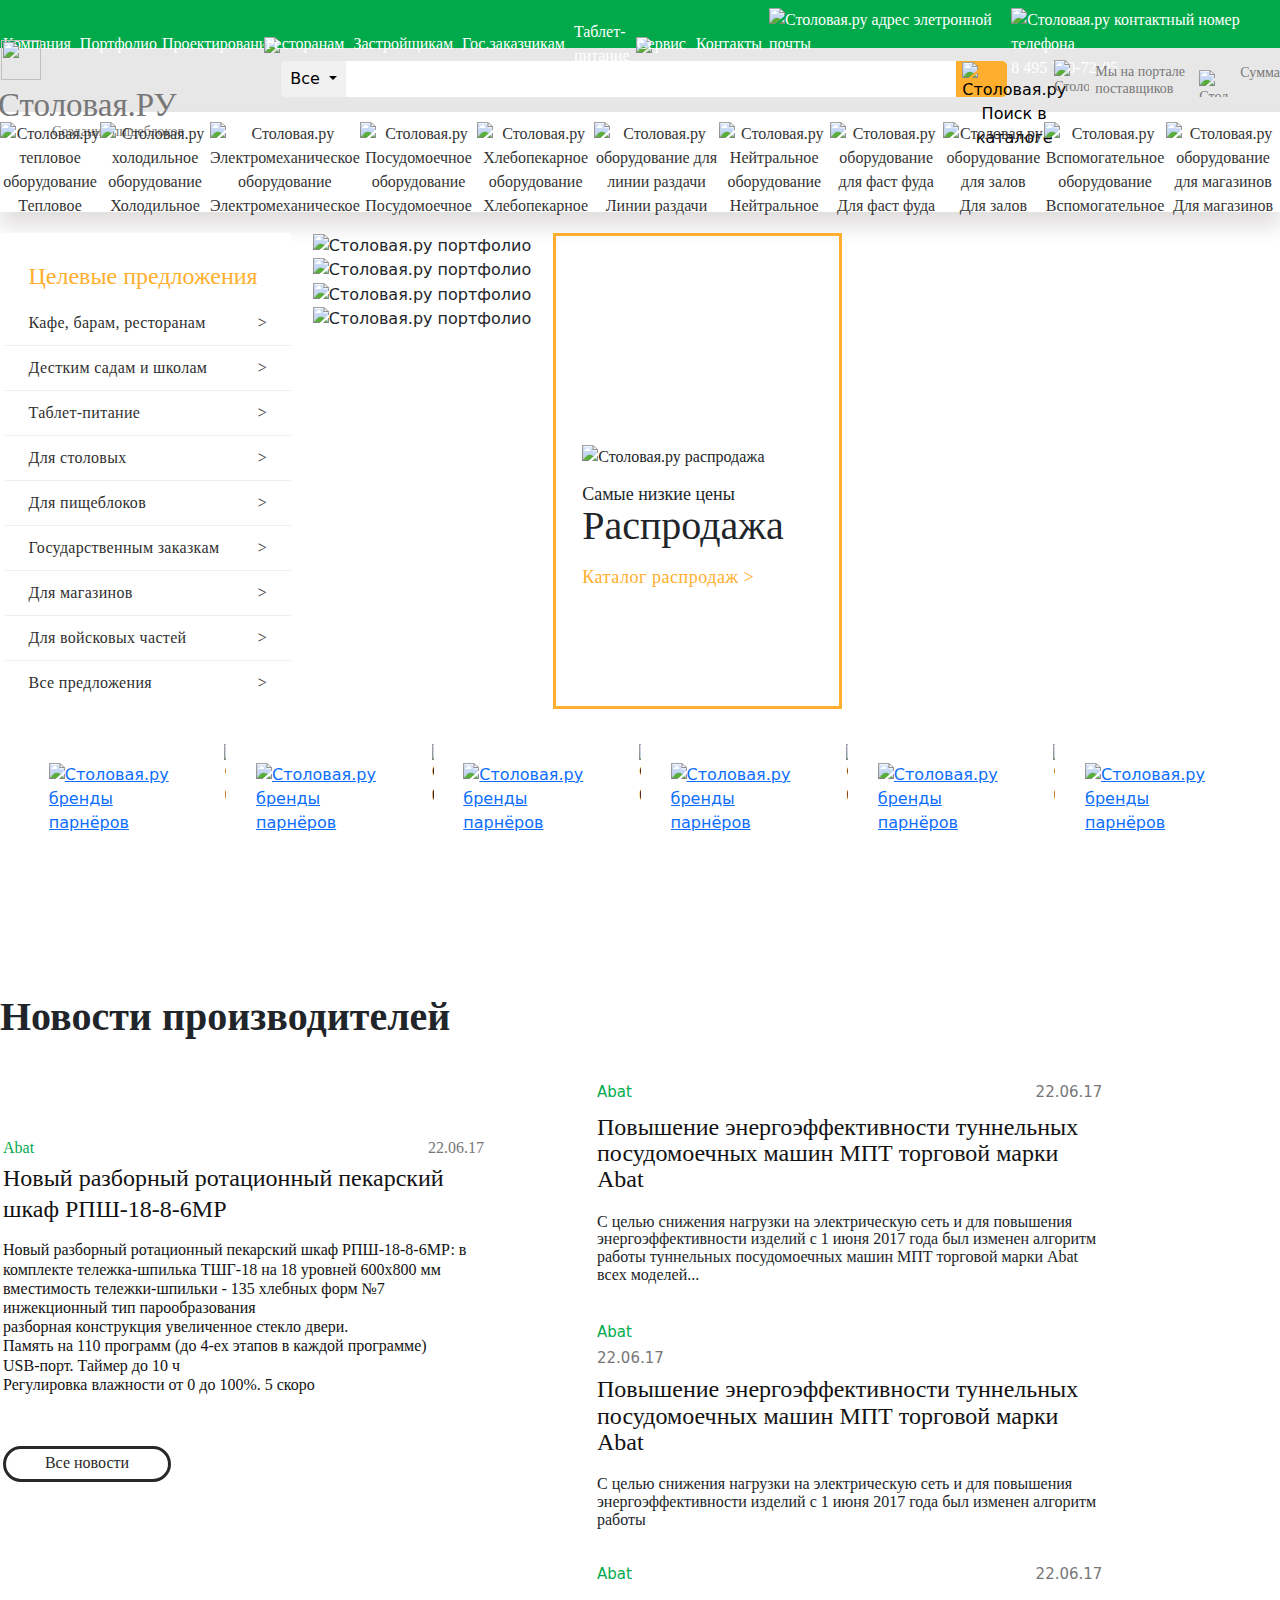
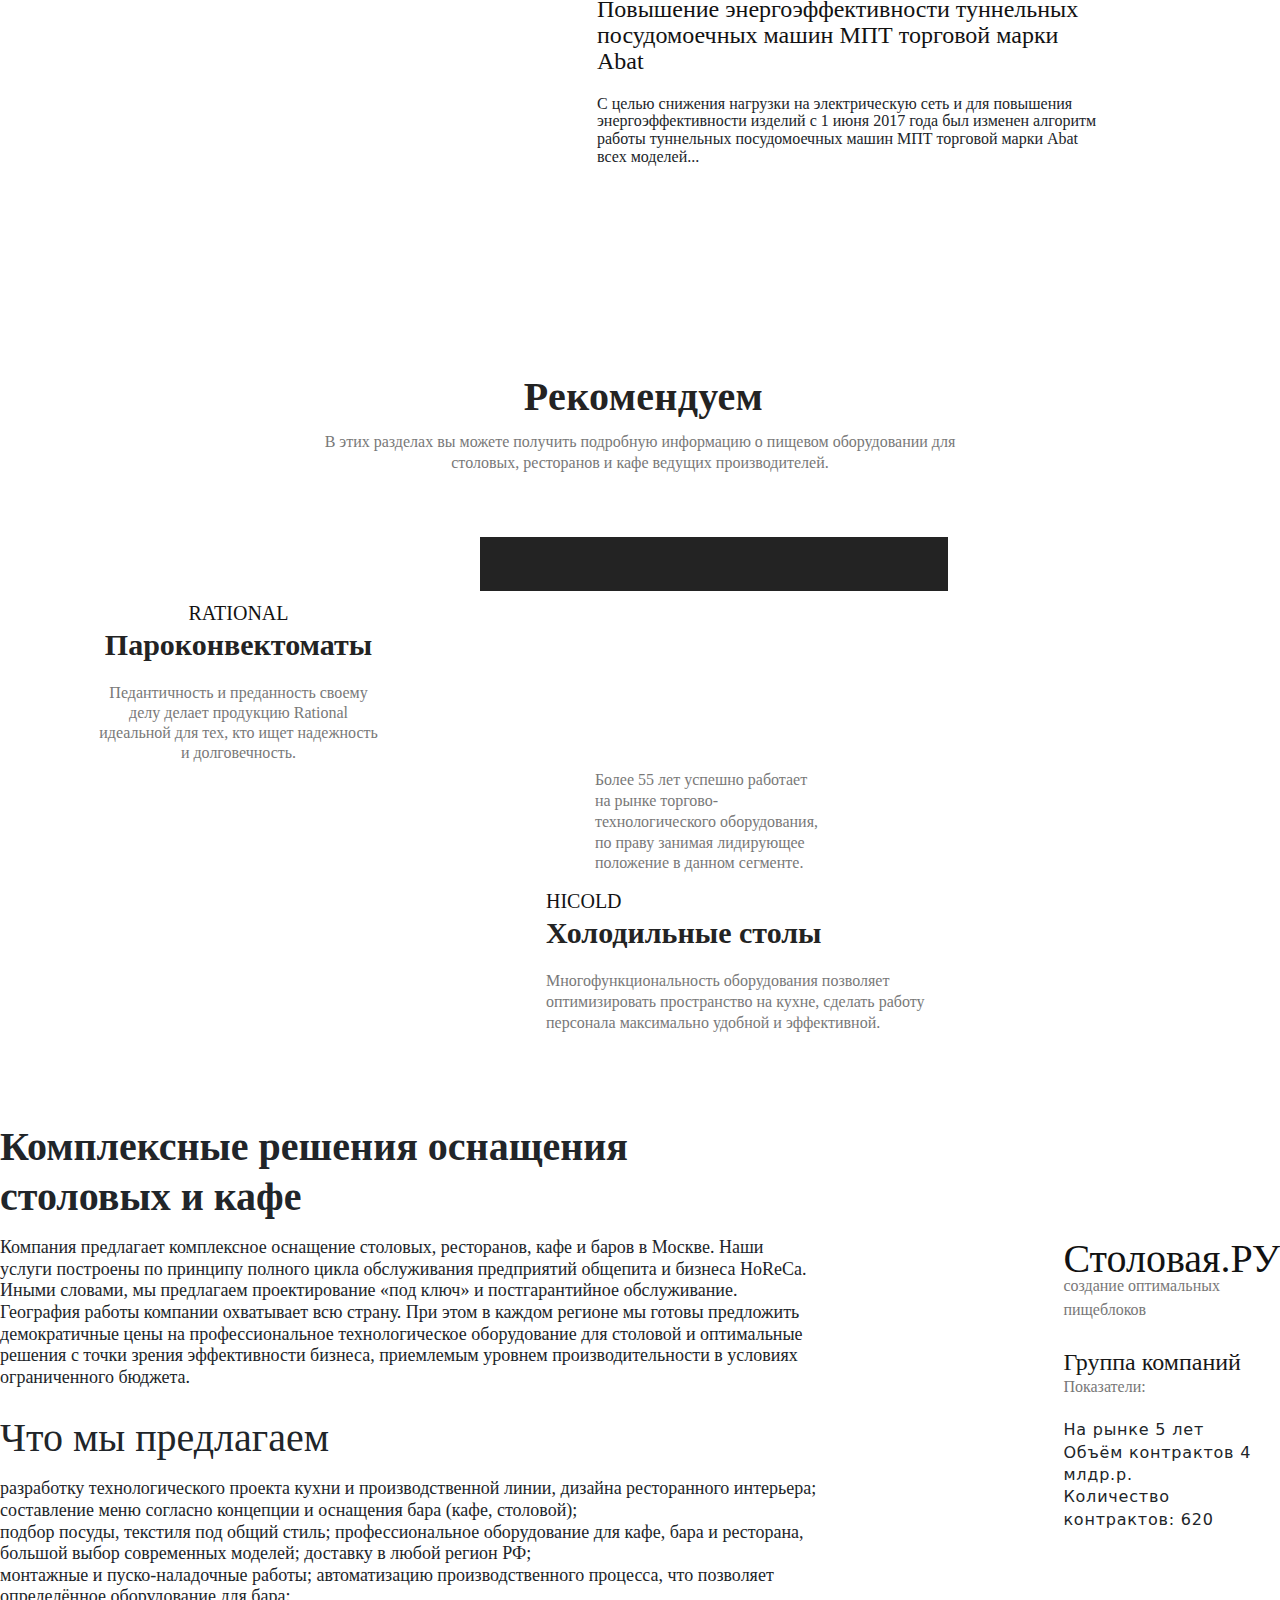
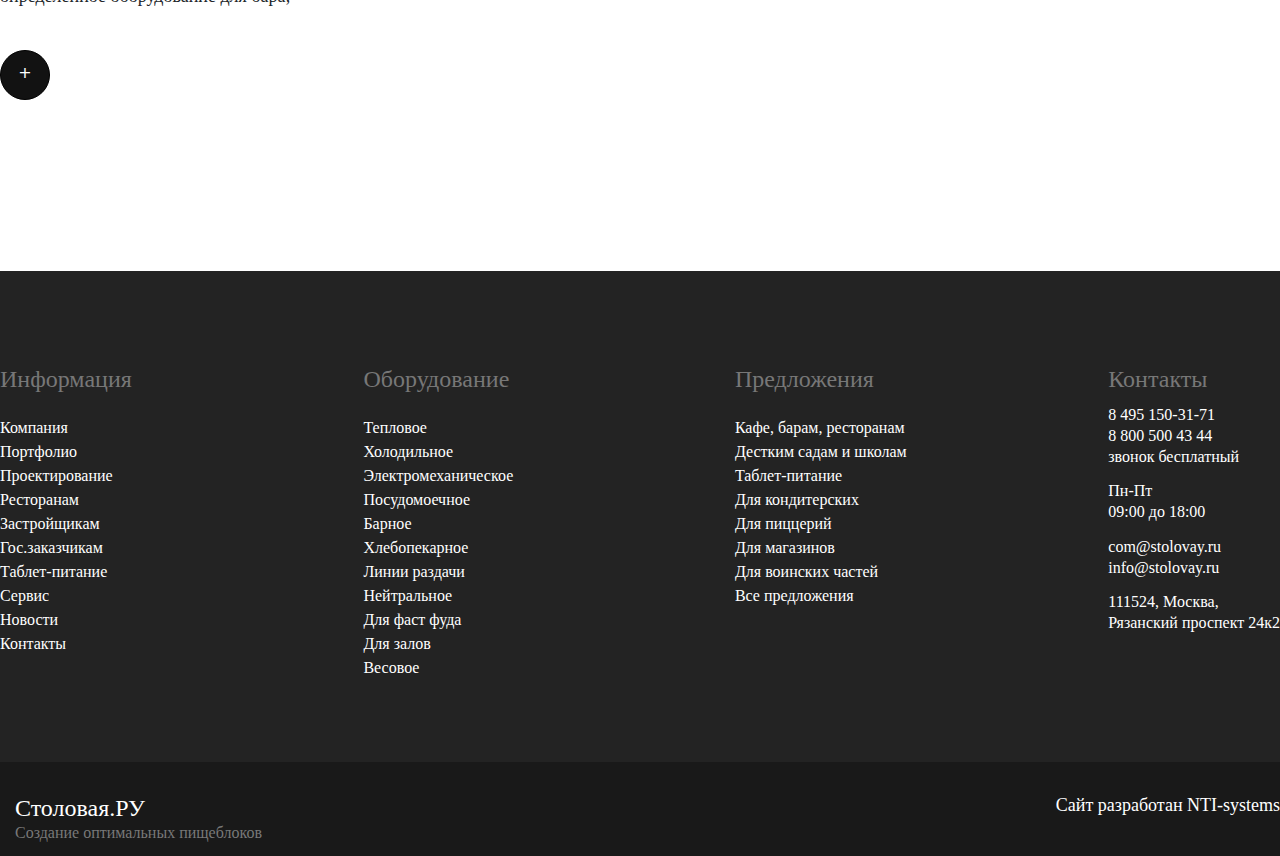
==== index.html @ 52a404d9 "13.12.2022г. 1. Внесены поправки в блок Search" ====
<!DOCTYPE html>
<html lang="en">

<head>
	<link rel="stylesheet" href="https://cdn.jsdelivr.net/npm/bootstrap@5.2.2/dist/css/bootstrap.min.css">
	<link rel="stylesheet" href="css/swiper-bundle.min.css">
	<link rel="stylesheet" href="css/Style.css">
	<meta charset="UTF-8">
	<meta http-equiv="X-UA-Compatible" content="IE=edge">
	<meta name="viewport" content="width=device-width, initial-scale=1.0">
	<title>Столовая.РУ</title>
</head>

<body>
	<page>
		<header class="header">
			<!-- Строка-меню разделы -->
			<div class="menu_bar">
				<div class="container">
					<div class="menu__row">
						<!-- Меню "Бургер" -->
						<div class="burger_menu bmenu">
							<!-- header__menu menu -->
							<div class="menu__icon">
								<span></span>
							</div>
							<!-- ************** -->
							<nav class="menu__body">

								<ul class="menu__list">
									<li class="menu__link"><a href="#">Компания</a></li>
									<li class="menu__link"><a href="#">Портфолио</a></li>
									<li class="menu__link"><a href="#">Проектирование</a></li>
									<li class="menu__link"><img src="img/1_menu_bar/vertical_razdel.png"> </img></li>
									<li class="menu__link"><a href="#">Ресторанам</a></li>
									<li class="menu__link"><a href="#">Застройщикам</a></li>
									<li class="menu__link"><a href="#">Гос.заказчикам</a></li>
									<li class="menu__link"><a href="#">Таблет-питание</a></li>
									<li class="menu__link"><img src="img/1_menu_bar/vertical_razdel.png"> </img></li>
									<li class="menu__link"><a href="#">Сервис</a></li>
									<li class="menu__link"><a href="#">Контакты</a></li>
									<li class="menu__link"><a href="mailto:info@stolovay.ru"><img class="email"
												src="img/1_menu_bar/email.png"
												alt="Столовая.ру адрес элетронной почты">info@stolovay.ru</a></li>
									<li class="menu__link"><a href="tel:+74957907205"><img class="phoneNumber"
												src="img/1_menu_bar/telephone-handle-silhouette.png"
												alt="Столовая.ру контактный номер телефона"> 8 495 790-72-05</a></li>
								</ul>
							</nav>
						</div>
					</div>
				</div>
			</div>
			<!-- Строка-меню со строкой поиска -->
			<div class="search__bar">
				<div class="container">
					<div class="search__row">
						<div class="search">
							<div class="search__row_item">
								<a href="#">
									<img class="logo" src="img/2_search_line/logo.png" alt="">
									<span	class="item_logoText">Столовая.РУ</span>
									<p>Создание пищеблоков</p>
								</a>
							</div>
							<form>
								<div class="btn-group">
									<!-- Кнопка -->
									<button type="button" class="btn-all tn-secondary dropdown-toggle" type="button"
										id="dropdownMenuButton1" data-bs-toggle="dropdown" aria-expanded="false">
										Все
									</button>
									<!-- Меню -->
									<ul class="dropdown-menu">
										<li><a class="dropdown-item" href="#">Действие 1</a></li>
										<li><a class="dropdown-item" href="#">Действие 2</a></li>
										<div class="dropdown-divider"></div>
										<li><a class="dropdown-item" href="#">Действие 3</a></li>
									</ul>
								</div>
								<input type="text" name="search">
								<button class="button__search" type="submit"><img src="img/2_search_line/lens.png"
										alt="Столовая.ру Поиск в каталоге"></button>
								<button class="button__search_mobile" type="submit"><img
										src="img/2_search_line/mobile/search_mobile.png"
										alt="Столовая.ру Поиск в каталоге"></button>
								<button class="button__phone_mobile" type="submit"> <img
										src="img/2_search_line/mobile/phone_mobile.png" alt=""></button>
								<button class="button__shop_mobile" type="submit"> <img
										src="img/2_search_line/mobile/shop_mobile.png" alt=""></button>
							</form>
							<div class="search__row_item portal">
								<img class="image__portal" src="img/2_search_line/portalpostavschikov.png"
									alt="Столовая.ру Портал поставщиков">
								<span class="item__text"><a href="#">Мы на портале поставщиков</a></span>
							</div>
							<div class="search__row_item shop">
								<div class="item__shop">
									<img class="image__shop" src="img/2_search_line/online-shopping-cart.png"
										alt="Столовая.ру Корзина Интернет магазин"><span class="item__text"><a
											href="#">Сумма</a></span>
								</div>
							</div>
						</div>
					</div>
				</div>
			</div>

			<!-- Строка-меню каталога -->
			<div class="catalog__bar">
				<div class="container">
					<div class="catalog__row">
						<div class="equipment">Оборудование <span>></span></div>
						<nav class="catalog__body">
							<ul class="catalog">
								<li class="catalog__item item">
									<a href="#"><img src="img/3_catalog/teplovoe.png" alt="Столовая.ру тепловое оборудование">
										<p>Тепловое</p>
									</a>
								</li>
								<li class="catalog__item item">
									<a href="#"><img src="img/3_catalog/cold.png" alt="Столовая.ру холодильное оборудование">
										<p>Холодильное</p>
									</a>
								</li>
								<li class="catalog__item item">
									<a href="#"><img src="img/3_catalog/electric-mach.png"
											alt="Столовая.ру Электромеханическое оборудование">
										<p>Электромеханическое</p>
									</a>
								</li>
								<li class="catalog__item item">
									<a href="#"><img src="img/3_catalog/clear.png" alt="Столовая.ру Посудомоечное оборудование">
										<p>Посудомоечное</p>
									</a>
								</li>
								<li class="catalog__item item">
									<a href="#"><img src="img/3_catalog/bread.png" alt="Столовая.ру Хлебопекарное оборудование">
										<p>Хлебопекарное</p>
									</a>
								</li>
								<li class="catalog__item item">
									<a href="#"><img src="img/3_catalog/line_give.png"
											alt="Столовая.ру оборудование для линии раздачи">
										<p>Линии раздачи</p>
									</a>
								</li>
								<li class="catalog__item item">
									<a href="#"><img src="img/3_catalog/neutral.png" alt="Столовая.ру Нейтральное оборудование">
										<p>Нейтральное</p>
									</a>
								</li>
								<li class="catalog__item item">
									<a href="#"><img src="img/3_catalog/fast_food.png"
											alt="Столовая.ру оборудование для фаст фуда">
										<p>Для фаст фуда</p>
									</a>
								</li>
								<li class="catalog__item item">
									<a href="#"><img src="img/3_catalog/for_hall.png" alt="Столовая.ру оборудование для залов">
										<p>Для залов</p>
									</a>
								</li>
								<li class="catalog__item item">
									<a href="#"><img src="img/3_catalog/weight.png"
											alt="Столовая.ру Вспомогательное оборудование">
										<p>Вспомогательное</p>
									</a>
								</li>
								<li class="catalog__item item">
									<a href="#"><img src="img/3_catalog/for_shop.png"
											alt="Столовая.ру оборудование для магазинов">
										<p>Для магазинов</p>
									</a>
								</li>
							</ul>
						</nav>
					</div>
				</div>
			</div>

			<!-- Левый сайдбар -->
			<div class="header__content">
				<div class="container">
					<div class="content__row">
						<div class="sidebar_wrapper">
							<div class="content__sidebar">
								<div class="sidebar__title">
									Целевые предложения
								</div>
								<ul class="sidebar__list">
									<li class="list__item">
										<div class="item dropend">
											<button type="button" class="btn btn-secondary" data-bs-toggle="dropdown"
												aria-expanded="false">
												Кафе, барам, ресторанам <span>></span>
											</button>
											<ul class="dropdown-menu">
												<li><a class="dropdown-item" href="#">Раздел № 1</a></li>
												<li><a class="dropdown-item" href="#">Раздел № 2</a></li>
												<li><a class="dropdown-item" href="#">Раздел № 3</a></li>
											</ul>
										</div>
									</li>
									<li class="list__item">
										<div class="item dropend">
											<button type="button" class="btn btn-secondary" data-bs-toggle="dropdown"
												aria-expanded="false">
												Дестким садам и школам <span>></span>
											</button>
											<ul class="dropdown-menu">
												<li><a class="dropdown-item" href="#">Раздел № 1</a></li>
												<li><a class="dropdown-item" href="#">Раздел № 2</a></li>
												<li><a class="dropdown-item" href="#">Раздел № 3</a></li>
											</ul>
										</div>
									</li>
									<li class="list__item">
										<div class="item dropend">
											<button type="button" class="btn btn-secondary" data-bs-toggle="dropdown"
												aria-expanded="false">
												Таблет-питание <span>></span>
											</button>
											<ul class="dropdown-menu">
												<li><a class="dropdown-item" href="#">Раздел № 1</a></li>
												<li><a class="dropdown-item" href="#">Раздел № 2</a></li>
												<li><a class="dropdown-item" href="#">Раздел № 3</a></li>
											</ul>
										</div>
									</li>
									<li class="list__item">
										<div class="item dropend">
											<button type="button" class="btn btn-secondary" data-bs-toggle="dropdown"
												aria-expanded="false">
												Для столовых <span>></span>
											</button>
											<ul class="dropdown-menu">
												<li><a class="dropdown-item" href="#">Раздел № 1</a></li>
												<li><a class="dropdown-item" href="#">Раздел № 2</a></li>
												<li><a class="dropdown-item" href="#">Раздел № 3</a></li>
											</ul>
										</div>
									</li>
									<li class="list__item">
										<div class="item dropend">
											<button type="button" class="btn btn-secondary" data-bs-toggle="dropdown"
												aria-expanded="false">
												Для пищеблоков <span>></span>
											</button>
											<ul class="dropdown-menu">
												<li><a class="dropdown-item" href="#">Раздел № 1</a></li>
												<li><a class="dropdown-item" href="#">Раздел № 2</a></li>
												<li><a class="dropdown-item" href="#">Раздел № 3</a></li>
											</ul>
										</div>
									</li>
									<li class="list__item">
										<div class="item dropend">
											<button type="button" class="btn btn-secondary" data-bs-toggle="dropdown"
												aria-expanded="false">
												Государственным заказкам <span>></span>
											</button>
											<ul class="dropdown-menu">
												<li><a class="dropdown-item" href="#">Раздел № 1</a></li>
												<li><a class="dropdown-item" href="#">Раздел № 2</a></li>
												<li><a class="dropdown-item" href="#">Раздел № 3</a></li>
											</ul>
										</div>
									</li>
									<li class="list__item">
										<div class="item dropend">
											<button type="button" class="btn btn-secondary" data-bs-toggle="dropdown"
												aria-expanded="false">
												Для магазинов <span>></span>
											</button>
											<ul class="dropdown-menu">
												<li><a class="dropdown-item" href="#">Раздел № 1</a></li>
												<li><a class="dropdown-item" href="#">Раздел № 2</a></li>
												<li><a class="dropdown-item" href="#">Раздел № 3</a></li>
											</ul>
										</div>
									</li>
									<li class="list__item">
										<div class="item dropend">
											<button type="button" class="btn btn-secondary" data-bs-toggle="dropdown"
												aria-expanded="false">
												Для войсковых частей <span>></span>
											</button>
											<ul class="dropdown-menu">
												<li><a class="dropdown-item" href="#">Раздел № 1</a></li>
												<li><a class="dropdown-item" href="#">Раздел № 2</a></li>
												<li><a class="dropdown-item" href="#">Раздел № 3</a></li>
											</ul>
										</div>
									</li>
									<li class="list__item">
										<div class="item dropend">
											<button type="button" class="btn btn-secondary" data-bs-toggle="dropdown"
												aria-expanded="false">
												Все предложения <span>></span>
											</button>
											<ul class="dropdown-menu">
												<li><a class="dropdown-item" href="#">Раздел № 1</a></li>
												<li><a class="dropdown-item" href="#">Раздел № 2</a></li>
												<li><a class="dropdown-item" href="#">Раздел № 3</a></li>
											</ul>
										</div>
									</li>
								</ul>
							</div>
						</div>

						<!-- Слайдер Swiper -->
						<div class="slider__swiper">
							<div class="swiper-container">
								<div class="swiper-wrapper">
									<div class="swiper-slide">
										<div class="image-slider">
											<img src="img/4_header_content_sidebars+slider/1_slide.png"
												alt="Столовая.ру портфолио">
											<div class="swiper-button-next"></div>
											<div class="swiper-button-prev"></div>
										</div>
									</div>
									<div class="swiper-slide">
										<div class="image-slider">
											<img src="img/4_header_content_sidebars+slider/2_slide.png"
												alt="Столовая.ру портфолио">
											<div class="swiper-button-next"></div>
											<div class="swiper-button-prev"></div>
										</div>
									</div>
									<div class="swiper-slide">
										<div class="image-slider">
											<img src="img/4_header_content_sidebars+slider/3_slide.png"
												alt="Столовая.ру портфолио">
											<div class="swiper-button-next"></div>
											<div class="swiper-button-prev"></div>
										</div>
									</div>
									<div class="swiper-slide">
										<div class="image-slider">
											<img src="img/4_header_content_sidebars+slider/4_slide.png"
												alt="Столовая.ру портфолио">
											<div class="swiper-button-next"></div>
											<div class="swiper-button-prev"></div>
										</div>
									</div>
								</div>
							</div>
						</div>

						<!-- Блок рекламы -->
						<div class="sale">
							<div class="container">
								<div class="sale__content">
									<img src="img/4_header_content_sidebars+slider/right_sidebar_image.png"
										alt="Столовая.ру распродажа">
									<div class="line1">Самые низкие цены</div>
									<div class="line2">Распродажа</div>
									<a class="line3" href="#">Каталог распродаж ></a>
								</div>
							</div>
						</div>
					</div>
				</div>

				<!-- Блок с брендами -->
				<div class="brend__row">
					<div class="container">
						<a href="#"><img class="brend" src="img/5_brends_row/Abat.png" alt="Столовая.ру бренды парнёров"></a>
						<img class="razdel" src="img/5_brends_row/vertical_razdel_brend.png"
							alt="Столовая.ру бренды парнёров">
						<a href="#"><img class="brend" src="img/5_brends_row/Atesy.png" alt="Столовая.ру бренды парнёров"></a>
						<img class="razdel" src="img/5_brends_row/vertical_razdel_brend.png"
							alt="Столовая.ру бренды парнёров">
						<a href="#"><img class="brend" src="img/5_brends_row/Hicold.png"
								alt="Столовая.ру бренды парнёров"></a>
						<img class="razdel" src="img/5_brends_row/vertical_razdel_brend.png"
							alt="Столовая.ру бренды парнёров">
						<a href="#"><img class="brend" src="img/5_brends_row/Rational.png"
								alt="Столовая.ру бренды парнёров"></a>
						<img class="razdel" src="img/5_brends_row/vertical_razdel_brend.png"
							alt="Столовая.ру бренды парнёров">
						<a href="#"><img class="brend" src="img/5_brends_row/Simeco.png"
								alt="Столовая.ру бренды парнёров"></a>
						<img class="razdel" src="img/5_brends_row/vertical_razdel_brend.png"
							alt="Столовая.ру бренды парнёров">
						<a href="#"><img class="brend" src="img/5_brends_row/all_brands.png"
								alt="Столовая.ру бренды парнёров"></a>
					</div>
				</div>
			</div>
		</header>

		<!-- Раздел "Новости производителей" -->
		<div class="section__news">
			<div class="container">
				<div class="news__main">
					<div class="news__content">
						<div class="news__title title_bold">
							Новости производителей
						</div>
						<div class="content_image">
							<div class="image__main"><img src="img/6_section_news/equipment_1.png" alt=""></div>
							<div class="signature-date">
								<span class="brand">Abat</span>
								<span class="date">22.06.17</span>
							</div>
						</div>
						<div class="content__text">
							<div class="text__title">
								Новый разборный ротационный пекарский
								шкаф РПШ-18-8-6МР
							</div>
							<div class="text__text">
								<p>
									Новый разборный ротационный пекарский шкаф РПШ-18-8-6МР: в комплекте тележка-шпилька ТШГ-18
									на
									18
									уровней 600х800 мм вместимость тележки-шпильки - 135 хлебных форм №7
									инжекционный тип парообразования
								</p>
								<p> разборная конструкция увеличенное стекло двери. </p>
								<p>Память на 110 программ (до 4-ех этапов в каждой программе)</p>
								<p>USB-порт. Таймер до 10 ч</p>
								<p>Регулировка влажности от 0 до 100%. 5 скоро</p>
							</div>
						</div>
					</div>
					<div class="content__btn-allNews">
						<a href="#">Все новости</a>
					</div>
				</div>
				<div class="secondary__news">
					<div class="container">
						<div class="news__line">
							<div class="line__image"><img src="img/6_section_news/equipment_2.png" alt=""></div>
							<div class="line_content">
								<div class="signature-date">
									<span class="brand">Abat</span>
									<span class="date">22.06.17</span>
								</div>
								<div class="content__text">
									<div class="content__title title">
										Повышение энергоэффективности туннельных посудомоечных машин МПТ торговой марки Abat
									</div>
									<div class="text__text">
										С целью снижения нагрузки на электрическую сеть и для повышения энергоэффективности
										изделий с
										1 июня 2017 года был изменен алгоритм работы туннельных посудомоечных машин МПТ торговой
										марки Abat всех моделей...
									</div>
								</div>
							</div>
						</div>
						<div class="news__line">
							<div class="line__image"><img src="img/6_section_news/equipment_3.png" alt=""></div>
							<div class="line_content">
								<div class="signature-date_left">
									<p class="brand">Abat</p>
									<p class="date">22.06.17</p>
								</div>
								<div class="content__text">
									<div class="content__title title">
										Повышение энергоэффективности туннельных посудомоечных машин МПТ торговой марки Abat
									</div>
									<div class="text__text">
										С целью снижения нагрузки на электрическую сеть и для повышения энергоэффективности
										изделий с
										1 июня 2017 года был изменен алгоритм работы </div>
								</div>
							</div>
						</div>
						<div class="news__line">
							<div class="line__image"><img src="img/6_section_news/equipment_4.png" alt=""></div>
							<div class="line_content">
								<div class="signature-date">
									<span class="brand">Abat</span>
									<span class="date">22.06.17</span>
								</div>
								<div class="content__text">
									<div class="content__title title">
										Повышение энергоэффективности туннельных посудомоечных машин МПТ торговой марки Abat
									</div>
									<div class="text__text">
										С целью снижения нагрузки на электрическую сеть и для повышения энергоэффективности
										изделий с
										1 июня 2017 года был изменен алгоритм работы туннельных посудомоечных машин МПТ торговой
										марки Abat всех моделей... </div>
								</div>
							</div>
						</div>
					</div>
				</div>
			</div>
		</div>

		<!-- Раздел "Рекомендуем" -->
		<div class="section_recommended">
			<div class="recommended__row">
				<div class="container">
					<div class="recommended__title">
						<div class="title__bold bold_up">
							Рекомендуем
						</div>
						<div class="text__text text_up">
							В этих разделах вы можете получить подробную информацию о пищевом оборудовании
							для столовых, ресторанов и кафе ведущих производителей.
						</div>
					</div>
					<div class="content__recommended">
						<div class="rational">
							<div class="rational__container">
								<div class="title__up">
									Rational
								</div>
								<div class="title__up_mob">
									UPOX
								</div>
								<div class="title__bold title">
									Пароконвектоматы
								</div>
								<div class="text__text rational__text">
									Педантичность и преданность своему делу делает продукцию Rational идеальной для тех, кто ищет
									надежность и долговечность.
								</div>
								<div class="rational__text_mob">
									Благодаря своей универсальности пароконвектоматы быстро завоевывают пользователей по всему
									миру.
								</div>
								<div class="rational__image">
									<img src="img/7_section_recomendded/1_recom.png" alt="">
								</div>
							</div>
						</div>
						<div class="abat-hicold">
							<div class="abat">
								<div class="abat__container">
									<img src="img/7_section_recomendded/2_recom.png" alt="">
									<div class="abat__content">
										<div class="title__up">
											ABAT
										</div>
										<div class="title__bold title">
											Тепловое оборудование
										</div>
										<div class="text__text abat__text">
											<p>Более 55 лет успешно работает</p>
											<p>на рынке торгово-</p>
											<p>технологического оборудования,</p>
											<p>по праву занимая лидирующее</p>
											<p>положение в данном сегменте.</p>
										</div>
									</div>
								</div>
							</div>
							<div class="hicold">
								<div class="hicold_container">
									<div class="hicold__content">
										<div class="title__up">
											HICOLD
										</div>
										<div class="title__up_mob">
											HALLDE
										</div>
										<div class="title__bold title">
											Холодильные столы
										</div>
										<div class="title__bold_mob">
											Овощерезки
										</div>
										<div class="text__text hicold__text">
											Многофункциональность оборудования позволяет оптимизировать пространство на кухне,
											сделать
											работу персонала максимально удобной и эффективной.
										</div>
										<div class="text__text_mob hicold__text_mob">
											Мощный двигатель переводит высокий крутящий момент на режущий инструмент
										</div>
									</div>
									<img src="img/7_section_recomendded/3_recom.png" alt="">
								</div>
							</div>
						</div>
					</div>
				</div>
			</div>
		</div>

		<!-- Раздел с информацией -->
		<div class="section__info">
			<div class="info__row">
				<div class="container">
					<div class="info__content">
						<div class="info__complex">
							<div class="complex__title title">
								Комплексные решения оснащения столовых
								и кафе
							</div>
							<div class="complex__text">
								<p>
									Компания предлагает комплексное оснащение столовых, ресторанов, кафе и баров в Москве. Наши
									услуги построены по принципу полного цикла обслуживания предприятий общепита и бизнеса
									HoReCa.
								</p>
								<p>
									Иными словами, мы предлагаем проектирование «под ключ» и постгарантийное обслуживание.
									География
									работы компании охватывает всю страну. При этом в каждом регионе мы готовы предложить
									демократичные цены на профессиональное технологическое оборудование для столовой и
									оптимальные
									решения с точки зрения эффективности бизнеса, приемлемым уровнем производительности в
									условиях
									ограниченного бюджета.
								</p>
							</div>
						</div>
						<div class="info__what">
							<div class="what__title">
								Что мы предлагаем
							</div>
							<div class="what__text text">
								<p>
									разработку технологического проекта кухни и производственной линии, дизайна ресторанного
									интерьера;
								</p>
								<p>составление меню согласно концепции и оснащения бара (кафе, столовой);</p>
								<p>
									подбор посуды, текстиля под общий стиль; профессиональное оборудование для кафе, бара и
									ресторана, большой выбор современных моделей; доставку в любой регион РФ;
								</p>
								<p>
									монтажные и пуско-наладочные работы; автоматизацию производственного процесса, что позволяет
									определённое оборудование для бара;
								</p>
							</div>
							<div class="what__plus">
								+
							</div>
							<div class="what__plus_mob">
								-
							</div>
						</div>
					</div>
					<div class="logo_content">
						<div class="logo__image">
							<a href="#"><img src="img/8_section_info/logo_big.png" alt=""></a>
						</div>
						<div class="logo__brend">
							<span>Столовая.РУ</span>
							<p>создание оптимальных пищеблоков</p>
						</div>
						<div class="logo__groupCompany">
							<span>Группа компаний</span>
							<p>Показатели:</p>
						</div>
						<div class="logo__info">
							<p>На рынке 5 лет</p>
							<p>Объём контрактов 4 млдр.р.</p>
							<p>Количество контрактов: 620</p>
						</div>
					</div>
				</div>
			</div>
		</div>

		<!-- Фоотер (подвал) -->
		<footer class="footer">
			<div class="footer__row">
				<div class="container">
					<div class="content__line">
						<div class="line__title titInfo">
							Информация
							<span>+</span>
							<div class="ul ul__info">
								<div class="li"><a href="#">Компания</a></div>
								<div class="li"><a href="#">Портфолио</a></div>
								<div class="li"><a href="#">Проектирование</a></div>
								<div class="li"><a href="#">Ресторанам</a></div>
								<div class="li"><a href="#">Застройщикам</a></div>
								<div class="li"><a href="#">Гос.заказчикам</a></div>
								<div class="li"><a href="#">Таблет-питание</a></div>
								<div class="li"><a href="#">Сервис</a></div>
								<div class="li"><a href="#">Новости</a></div>
								<div class="li"><a href="#">Контакты</a></div>
							</div>
						</div>
					</div>
					<div class="content__line">
						<div class="line__title titEq">
							Оборудование
							<span>+</span>
							<div class="ul ul__eq">
								<div class="li"><a href="#">Тепловое</a></div>
								<div class="li"><a href="#">Холодильное</a></div>
								<div class="li"><a href="#">Электромеханическое</a></div>
								<div class="li"><a href="#">Посудомоечное</a></div>
								<div class="li"><a href="#">Барное</a></div>
								<div class="li"><a href="#">Хлебопекарное</a></div>
								<div class="li"><a href="#">Линии раздачи</a></div>
								<div class="li"><a href="#">Нейтральное</a></div>
								<div class="li"><a href="#">Для фаст фуда</a></div>
								<div class="li"><a href="#">Для залов</a></div>
								<div class="li"><a href="#">Весовое</a></div>
							</div>
						</div>
					</div>
					<div class="content__line">
						<div class="line__title titSent">
							Предложения
							<span>+</span>
							<div class="ul ul__sent">
								<div class="li"><a href="#">Кафе, барам, ресторанам</a></div>
								<div class="li"><a href="#">Дестким садам и школам</a></div>
								<div class="li"><a href="#">Таблет-питание</a></div>
								<div class="li"><a href="#">Для кондитерских</a></div>
								<div class="li"><a href="#">Для пиццерий</a></div>
								<div class="li"><a href="#">Для магазинов</a></div>
								<div class="li"><a href="#">Для воинских частей</a></div>
								<div class="li"><a href="#">Все предложения</a></div>
							</div>
						</div>
					</div>
					<div class="content__line">
						<div class="line__title titCont">
							Контакты
							<span>+</span>
							<div class="ul ul__cont">
								<div class="li"><a href="#">
										<p>8 495 150-31-71</p>
										<p>8 800 500 43 44</p>
										<p>звонок бесплатный</p>
									</a></div>
								<div class="li"><a href="#">
										<p>Пн-Пт</p>
										<p>09:00 до 18:00</p>
									</a></div>
								<div class="li">
									<a class="email" href="mailto:com@stolovay.ru">
										<p>com@stolovay.ru</p>
									</a>
									<a href="mailto:info@stolovay.ru">
										<p>info@stolovay.ru</p>
									</a>
								</div>
								<div class="li"><a href="#">
										<p>111524, Москва, </p>
										<p>Рязанский проспект 24к2</p>
									</a></div>
							</div>
						</div>
					</div>
					<div class="content__line">
						<div class="line__title">
							Реквизиты
							<span>+</span>
						</div>
					</div>
				</div>
				<div class="down__line">
					<div class="down__line_row">
						<div class="container">
							<div class="block__logo">
								<div class="logo">
									<a href="#"><img src="img/9_footer/down__logo.png" alt=""></a>
								</div>
								<div class="brend">
									Столовая.РУ
									<p>Создание оптимальных пищеблоков</p>
								</div>
							</div>
							<div class="block__developerCompany">
								Сайт разработан NTI-systems
							</div>
						</div>
					</div>
				</div>
			</div>
		</footer>
	</page>

	<script src="js/swiper-bundle.min.js"></script>
	<script src="js/script.js"></script>
	<script src="https://cdn.jsdelivr.net/npm/@popperjs/core@2.11.6/dist/umd/popper.min.js"
		integrity="sha384-oBqDVmMz9ATKxIep9tiCxS/Z9fNfEXiDAYTujMAeBAsjFuCZSmKbSSUnQlmh/jp3"
		crossorigin="anonymous"></script>
	<script src="https://cdn.jsdelivr.net/npm/bootstrap@5.2.2/dist/js/bootstrap.min.js"
		integrity="sha384-IDwe1+LCz02ROU9k972gdyvl+AESN10+x7tBKgc9I5HFtuNz0wWnPclzo6p9vxnk"
		crossorigin="anonymous"></script>
</body>

</html>
---- css/Style.css ----
<<<<<<< HEAD
@charset "UTF-8";
@import "fonts.css";
body {
  margin: 0 auto;
  max-width: 1920px;
  background-color: #f4f2f2;
}
body page {
  max-width: 1550px;
  margin: 0 auto;
  /* Раздел "Новости производителей" */
  /* Раздел "Рекомендуем" */
  /* Раздел с информацией */
  /* Фоотер (подвал) */
}
body page ul,
body page li {
  display: block;
  padding: 0;
  margin: 0;
}
body page header {
  overflow: hidden;
  /* Строка-меню разделы */
  /* Блок каталога */
  /* Блок контента после верхних навигационных блоков */
}
body page header .menu_bar {
  max-height: 48px;
  color: #ffffff;
  background-color: #00aa4b;
}
body page header .menu_bar .container {
  max-width: 1550px;
  padding: 0;
  margin: 0;
  margin: 0 auto;
}
body page header .menu_bar .container .menu__row {
  background-color: #00aa4b;
  padding: 8px 0 14px 0;
}
body page header .menu_bar .container .menu__row .menu__list {
  display: flex;
  align-items: center;
  justify-content: space-between;
  /* Выравнивание элементов меню по pixel-perfect */
  /* Портфолио */
  /* Проектирвоание */
  /* Разделитель */
  /* Реторанам */
  /* Застройщикам */
  /* Гос.заказчикам */
  /* Таблет-питание */
  /* Разделитель */
  /* Сервис */
  /* Контакты */
  /* email */
  /* phone */
}
body page header .menu_bar .container .menu__row .menu__list :nth-child(2) {
  margin-left: 2px;
}
body page header .menu_bar .container .menu__row .menu__list :nth-child(3) {
  margin-left: -2px;
}
body page header .menu_bar .container .menu__row .menu__list :nth-child(4) {
  margin-left: -18px;
}
body page header .menu_bar .container .menu__row .menu__list :nth-child(5) {
  margin-left: -21px;
}
body page header .menu_bar .container .menu__row .menu__list :nth-child(6) {
  margin-left: 2px;
}
body page header .menu_bar .container .menu__row .menu__list :nth-child(7) {
  margin-left: 2px;
}
body page header .menu_bar .container .menu__row .menu__list :nth-child(8) {
  margin-left: 2px;
}
body page header .menu_bar .container .menu__row .menu__list :nth-child(9) {
  margin-left: -15px;
}
body page header .menu_bar .container .menu__row .menu__list :nth-child(10) {
  margin-left: -22px;
}
body page header .menu_bar .container .menu__row .menu__list :nth-child(11) {
  margin-left: 3px;
}
body page header .menu_bar .container .menu__row .menu__list :nth-child(12) {
  margin-right: -12px;
}
body page header .menu_bar .container .menu__row .menu__list :nth-child(13) {
  margin-right: 0px;
}
body page header .menu_bar .container .menu__row .menu__list .menu__link {
  padding: 0 4px 0 3px;
}
body page header .menu_bar .container .menu__row .menu__list .menu__link a {
  text-decoration: none;
  font-family: "MyriadPro_Reg";
  font-size: 16px;
  color: #ffffff;
}
body page header .search__bar {
  max-height: 64px;
  background-color: #e8e7e7;
}
body page header .search__bar .container {
  max-width: 1550px;
  padding: 0;
  margin: 0;
  margin: 0 auto;
}
body page header .search__bar .container .search__row {
  padding: 12px 0 12px 0;
}
body page header .search__bar .container .search__row .search {
  display: flex;
  align-items: center;
  /* Строка поиска с кнопками через Flex*/
}
body page header .search__bar .container .search__row .search .search__row_item {
  display: flex;
  max-width: 240px;
  height: 40px;
  font-family: "MyriadPro_Reg";
  font-size: 14px;
  color: #777777;
}
body page header .search__bar .container .search__row .search .search__row_item a img {
  margin: -24px 9px 0 1px;
}
body page header .search__bar .container .search__row .search .search__row_item a p {
  margin: -10px 0 0 52px;
}
body page header .search__bar .container .search__row .search .search__row_item img {
  width: 40px;
  height: 40px;
  margin: 0 9px 0 1px;
}
body page header .search__bar .container .search__row .search .search__row_item .item_logoText {
  font-family: "MyriadPro_Reg";
  font-size: 33px;
  margin: -3px 0 0 -2px;
}
body page header .search__bar .container .search__row .search .search__row_item a {
  text-decoration: none;
  color: #777777;
}
body page header .search__bar .container .search__row .search .search__row_item .item__text {
  font-family: "MyriadPro_Reg";
  font-size: 14px;
  line-height: 1.2;
  text-align: left;
  max-width: 120px;
  margin: 4px 0 0 -3px;
}
body page header .search__bar .container .search__row .search .search__row_item .image__portal {
  width: 35px;
  height: 35px;
}
body page header .search__bar .container .search__row .search .search__row_item .item__shop {
  margin: 10px 0 0 12px;
  display: flex;
}
body page header .search__bar .container .search__row .search .search__row_item .item__shop span {
  margin: -5px 0 0 0;
}
body page header .search__bar .container .search__row .search .search__row_item .item__shop .image__shop {
  width: 29px;
  height: 27px;
  margin-right: 12px;
}
body page header .search__bar .container .search__row .search form {
  display: flex;
  width: 884px;
  height: 36px;
  margin: -2px 46px 0 92px;
}
body page header .search__bar .container .search__row .search form .btn-group .btn-all {
  width: 65px;
  background: #f1f1f1;
  border-radius: 5px 0 0 5px;
  border: 0;
}
body page header .search__bar .container .search__row .search form input {
  width: 90%;
  font-family: "MyriadPro_Reg";
  letter-spacing: 0.04em;
  word-spacing: 0.5em;
  border: 0;
  padding: 0 0 0 10px;
  background: #ffffff;
  color: #9e9c9c;
}
body page header .search__bar .container .search__row .search form .button__search {
  width: 51px;
  background-color: #ffaf2d;
  border: 0;
  border-radius: 0 5px 5px 0;
}
body page header .search__bar .container .search__row .search form .button__search_mobile,
body page header .search__bar .container .search__row .search form .button__phone_mobile,
body page header .search__bar .container .search__row .search form .button__shop_mobile {
  display: none;
}
body page header .catalog__bar {
  max-height: 100px;
  background-color: #ffffff;
  box-shadow: 0 14px 20px 0 #e0dddd;
}
body page header .catalog__bar .container {
  max-width: 1550px;
  padding: 0;
  margin: 0 auto;
}
body page header .catalog__bar .container .catalog__row .equipment {
  display: none;
}
body page header .catalog__bar .container .catalog__row .catalog {
  display: flex;
  align-items: center;
  justify-content: space-between;
  margin: 0 auto;
  padding-top: 10px;
}
body page header .catalog__bar .container .catalog__row .catalog .catalog__item {
  text-align: center;
}
body page header .catalog__bar .container .catalog__row .catalog .catalog__item a {
  text-decoration: none;
  color: #343434;
}
body page header .catalog__bar .container .catalog__row .catalog .item {
  font-family: "MyriadPro_Reg";
}
body page header .header__content {
  /* Блок с брендами */
}
body page header .header__content .container {
  max-width: 1550px;
  max-height: 476px;
  padding: 0;
  margin: 21px auto;
}
body page header .header__content .container .content__row {
  display: flex;
  /* Левый сайдбар */
  /* Слайдер Swiper */
  /* Блок рекламы (правая сторона от слайдера) */
}
body page header .header__content .container .content__row .sidebar_wrapper {
  max-width: 320px;
  max-height: 476px;
  padding: 25px 0 25px 5px;
  font-family: "MyriadPro_Reg";
  background-color: #ffffff;
  /* flex: 0 0 476px; */
}
body page header .header__content .container .content__row .sidebar_wrapper .content__sidebar {
  margin: 0;
}
body page header .header__content .container .content__row .sidebar_wrapper .content__sidebar .sidebar__title {
  padding: 0 33px 0 23.5px; /* !!!! отступы */
  color: #ffaf2d;
  font-size: 24px;
  padding-bottom: 7px;
}
body page header .header__content .container .content__row .sidebar_wrapper .content__sidebar .sidebar__list {
  /* Отрисовка разделителей через border за исключением нижнего элемента */
}
body page header .header__content .container .content__row .sidebar_wrapper .content__sidebar .sidebar__list :not(:last-child) {
  border-bottom: 1px solid #eeeeee;
}
body page header .header__content .container .content__row .sidebar_wrapper .content__sidebar .sidebar__list .list__item .item .btn {
  width: 100%;
  line-height: 44px;
  letter-spacing: 0.02em;
  text-align: left;
  font-size: 16px;
  background-color: #ffffff;
  color: #303030;
  border: 0;
  border-radius: 0;
  margin: 0;
  padding: 0 23.5px;
}
body page header .header__content .container .content__row .sidebar_wrapper .content__sidebar .sidebar__list .list__item .item .btn span {
  float: right;
}
body page header .header__content .container .content__row .sidebar_wrapper .content__sidebar .sidebar__list .list__item .item .btn-secondary:hover {
  background-color: #d2d2d2;
}
body page header .header__content .container .content__row .sidebar_wrapper .content__sidebar .sidebar__list .list__item .item .dropdown-item:hover {
  background-color: #d2d2d2;
}
body page header .header__content .container .content__row .slider__swiper {
  max-width: 902px;
  max-height: 476px;
  margin: 0 22px 0 22px;
  overflow: hidden;
}
body page header .header__content .container .content__row .slider__swiper .swiper-container .swiper-wrapper .swiper-slide .image-slider {
  text-align: center;
}
body page header .header__content .container .content__row .slider__swiper .swiper-container .swiper-wrapper .swiper-slide .image-slider img {
  max-width: 102%;
}
body page header .header__content .container .content__row .slider__swiper .swiper-container .swiper-wrapper .swiper-slide .image-slider .swiper-button-next,
body page header .header__content .container .content__row .slider__swiper .swiper-container .swiper-wrapper .swiper-slide .image-slider .swiper-button-prev {
  color: #ffffff;
}
body page header .header__content .container .content__row .slider__swiper .swiper-container .swiper-wrapper .swiper-slide .image-slider .swiper-button-next:hover,
body page header .header__content .container .content__row .slider__swiper .swiper-container .swiper-wrapper .swiper-slide .image-slider .swiper-button-prev:hover {
  text-shadow: 3px 3px 15px #ffffff;
  font-weight: 700;
}
body page header .header__content .container .content__row .sale {
  /* 	max-width: 320px;
  max-height: 476px; */
  border: 3px solid #ffaf2d;
}
body page header .header__content .container .content__row .sale .container {
  font-family: "MyriadPro_Reg";
  padding: 0 55px 0 26px;
}
body page header .header__content .container .content__row .sale .container .sale__content {
  margin: 103% 0 0 0;
}
body page header .header__content .container .content__row .sale .container .sale__content .line1 {
  font-size: 18px;
  margin-top: 6%;
}
body page header .header__content .container .content__row .sale .container .sale__content .line2 {
  font-size: 40px;
  margin: -6% 0 4% 0;
}
body page header .header__content .container .content__row .sale .container .sale__content .line3 {
  font-size: 18px;
  color: #ffaf2d;
  text-decoration: none;
  letter-spacing: 0.03em;
}
body page header .header__content .brend__row {
  max-height: 101px;
  padding-bottom: 172px;
  margin-bottom: 85px;
}
body page header .header__content .brend__row .container {
  max-width: 1550px;
  padding: 14px 34px;
  display: flex;
  justify-content: space-around;
  background-color: #ffffff;
  align-items: center;
}
body page header .header__content .brend__row .container .razdel {
  width: 2px;
  max-height: 71px;
}
body page header .header__content .brend__row .container a {
  width: 100%;
  height: 100%;
  max-width: 146px;
  max-height: 33px;
}
body page .section__news {
  padding-bottom: 155px;
}
body page .section__news .container {
  max-width: 1416px;
  display: flex;
  padding: 0;
}
body page .section__news .container .news__title {
  padding-bottom: 40px;
}
body page .section__news .container .title_bold {
  font-family: "MyriadPro_Reg";
  font-size: 40px;
  font-weight: 700;
}
body page .section__news .container .news__main {
  max-width: 489px;
}
body page .section__news .container .news__main .news__content .content_image .image__main img {
  max-width: 100%;
  height: auto;
}
body page .section__news .container .news__main .news__content .content_image .signature-date {
  padding: 25px 5px 3px 3px;
  font-family: "MyriadPro_Light";
  font-size: 16px;
}
body page .section__news .container .news__main .news__content .content_image .signature-date .brand {
  color: #00aa4b;
}
body page .section__news .container .news__main .news__content .content_image .signature-date .date {
  color: #777777;
  float: right;
}
body page .section__news .container .news__main .news__content .content__text {
  color: #121212;
  padding-left: 3px;
}
body page .section__news .container .news__main .news__content .content__text .text__title {
  font-family: "MyriadPro_Reg";
  font-size: 24px;
  padding-bottom: 22px;
  line-height: 1.3em;
  margin-bottom: -7px;
}
body page .section__news .container .news__main .news__content .content__text .text__text p {
  padding: 0;
  margin: 0;
  line-height: 1.2em;
  font-size: 16px;
  font-family: "MyriadPro_Light";
}
body page .section__news .container .secondary__news {
  padding-top: 106px;
  padding-left: 108px;
}
body page .section__news .container .secondary__news .container {
  display: flex;
  flex-direction: column;
  padding: 0;
}
body page .section__news .container .secondary__news .container .news__line {
  margin-top: -5px;
  margin-bottom: 47px;
  max-width: 827px;
}
body page .section__news .container .secondary__news .container .news__line .line__image img {
  margin-right: 17px;
  max-width: 190px;
  width: 25%;
  float: left;
}
body page .section__news .container .secondary__news .container .news__line .line_content {
  width: 74%;
  float: left;
}
body page .section__news .container .secondary__news .container .news__line .line_content .signature-date {
  margin: -7px 0 10px 0;
  font-size: 15px;
}
body page .section__news .container .secondary__news .container .news__line .line_content .signature-date .brand {
  color: #00aa4b;
}
body page .section__news .container .secondary__news .container .news__line .line_content .signature-date .date {
  color: #777777;
  float: right;
}
body page .section__news .container .secondary__news .container .news__line .line_content .signature-date_left {
  font-size: 15px;
}
body page .section__news .container .secondary__news .container .news__line .line_content .signature-date_left p {
  margin: -4px 0 7px 0;
}
body page .section__news .container .secondary__news .container .news__line .line_content .signature-date_left .brand {
  color: #00aa4b;
}
body page .section__news .container .secondary__news .container .news__line .line_content .signature-date_left .date {
  color: #777777;
}
body page .section__news .container .secondary__news .container .news__line .line_content .content__text .content__title {
  color: #121212;
  padding-bottom: 20px;
}
body page .section__news .container .secondary__news .container .news__line .line_content .content__text .title {
  font-family: "MyriadPro_Reg";
  font-size: 24px;
  line-height: 1.1em;
}
body page .section__news .container .secondary__news .container .news__line .line_content .content__text .text__text {
  font-family: "MyriadPro_Light";
  font-size: 16px;
  line-height: 1.1em;
}
body page .section__news .content__btn-allNews {
  margin: 52px 0 0 3px;
  max-width: 168px;
  border: 3px solid #282828;
  border-radius: 30px;
  text-align: center;
  padding: 6px 35px 8px 35px;
  font-size: 16px;
  font-family: "MyriadPro_Light";
  line-height: 1;
}
body page .section__news .content__btn-allNews a {
  text-decoration: none;
  color: #282828;
}
body page .section__news .content__btn-allNews :hover {
  color: #ffaf2d;
}
body page .section_recommended {
  padding: 0;
  margin: 0;
}
body page .section_recommended .container {
  max-width: 1416px;
  /* Блоки контента */
}
body page .section_recommended .container .title__bold {
  text-align: center;
  font-family: "MyriadPro_Reg";
  font-size: 40px;
  font-weight: 700;
  color: #232323;
}
body page .section_recommended .container .bold_up {
  padding-bottom: 5px;
  padding-left: 7px;
  letter-spacing: 0.009em;
}
body page .section_recommended .container .text__text {
  max-width: 664px;
  max-height: 36px;
  font-family: "MyriadPro_Light";
  font-size: 16px;
  color: #787878;
  line-height: 1.3em;
}
body page .section_recommended .container .text_up {
  margin: 0 auto;
  text-align: center;
  padding-bottom: 40px;
}
body page .section_recommended .container .content__recommended {
  display: flex;
  margin-top: 65px;
  /* Блок бренда RATIONAL */
  /* Блоки Abat и Hicold */
}
body page .section_recommended .container .content__recommended .rational {
  margin-right: 35px;
  padding: 61px 65px 0 85px;
  background-color: #ffffff;
}
body page .section_recommended .container .content__recommended .rational__container {
  text-align: center;
  max-width: 427px;
  margin: 0 auto;
}
body page .section_recommended .container .content__recommended .title__up {
  font-family: "MyriadPro_Light";
  font-size: 20px;
  color: #121212;
  text-transform: uppercase;
}
body page .section_recommended .container .content__recommended .title__up_mob {
  display: none;
}
body page .section_recommended .container .content__recommended .title {
  font-size: 30px;
  line-height: 1.1;
  padding-bottom: 22px;
}
body page .section_recommended .container .content__recommended .rational__text {
  max-width: 283px;
  max-height: 76px;
  margin: 0 auto;
  line-height: 1.25;
}
body page .section_recommended .container .content__recommended .rational__text_mob {
  display: none;
}
body page .section_recommended .container .content__recommended .rational__image {
  margin-top: 35px;
}
body page .section_recommended .container .content__recommended .rational__image img {
  width: 102%;
  max-height: auto;
}
body page .section_recommended .container .content__recommended .abat-hicold {
  /* Блок Abat */
  /* Блок Hicold */
}
body page .section_recommended .container .content__recommended .abat-hicold .abat {
  margin-bottom: 15px;
}
body page .section_recommended .container .content__recommended .abat-hicold .abat .abat__container {
  padding: 15px 0 15px 0;
  background-color: #232323;
}
body page .section_recommended .container .content__recommended .abat-hicold .abat .abat__container .abat__image {
  width: 20%;
  float: left;
}
body page .section_recommended .container .content__recommended .abat-hicold .abat .abat__container .abat__image img {
  max-width: 100%;
  max-height: auto;
}
body page .section_recommended .container .content__recommended .abat-hicold .abat .abat__container .abat__content {
  max-width: 526px;
  padding: 100px 130px 0 0;
  float: right;
}
body page .section_recommended .container .content__recommended .abat-hicold .abat .abat__container .abat__content .title__up {
  color: #ffffff;
}
body page .section_recommended .container .content__recommended .abat-hicold .abat .abat__container .abat__content .title {
  text-align: left;
  max-width: 204px;
  color: #ffffff;
}
body page .section_recommended .container .content__recommended .abat-hicold .abat .abat__container .abat__content .abat__text p {
  margin: 0;
}
body page .section_recommended .container .content__recommended .abat-hicold .hicold .hicold_container {
  max-width: 856px;
  background-color: #ffffff;
}
body page .section_recommended .container .content__recommended .abat-hicold .hicold .hicold_container .hicold__content {
  max-width: 468px;
  max-height: 157px;
  padding: 80px 0 0 66px;
  float: left;
}
body page .section_recommended .container .content__recommended .abat-hicold .hicold .hicold_container .hicold__content .title__up_mob {
  display: none;
}
body page .section_recommended .container .content__recommended .abat-hicold .hicold .hicold_container .hicold__content .title__bold_mob {
  display: none;
}
body page .section_recommended .container .content__recommended .abat-hicold .hicold .hicold_container .hicold__content .title {
  text-align: left;
}
body page .section_recommended .container .content__recommended .abat-hicold .hicold .hicold_container .hicold__content .text__text_mob {
  display: none;
}
body page .section_recommended .container .content__recommended .abat-hicold .hicold .hicold_container .hicold__content .hicold__text_mob {
  display: none;
}
body page .section_recommended .container .content__recommended .abat-hicold .hicold .hicold_container .hicold__image {
  float: right;
}
body page .section_recommended .container .content__recommended .abat-hicold .hicold .hicold_container .hicold__image img {
  margin-left: 20px;
  max-width: 100%;
  max-height: auto;
}
body page .section__info {
  margin-top: 159px;
}
body page .section__info .info__row .container {
  display: flex;
  max-width: 1391px;
  margin: 0 auto;
  padding: 0;
}
body page .section__info .info__row .container .info__content {
  max-width: 840px;
}
body page .section__info .info__row .container .complex__title {
  padding: 0 35px 15px 0;
}
body page .section__info .info__row .container .title {
  font-family: "MyriadPro_Reg";
  font-size: 40px;
  font-weight: 700;
  line-height: 1.25;
}
body page .section__info .info__row .container .complex__text {
  font-family: "MyriadPro_Light";
  font-size: 18px;
  line-height: 1.2;
}
body page .section__info .info__row .container .complex__text p {
  margin: 0;
  padding: 0;
}
body page .section__info .info__row .container .info__what {
  padding-top: 20px;
}
body page .section__info .info__row .container .info__what .what__title {
  font-family: "MyriadPro_Reg";
  font-size: 40px;
  padding-bottom: 10px;
}
body page .section__info .info__row .container .info__what .what__text {
  font-size: 18px;
  line-height: 1.2;
  font-family: "MyriadPro_Light";
  padding-bottom: 42px;
}
body page .section__info .info__row .container .info__what .what__text p {
  margin: 0;
  padding: 0;
}
body page .section__info .info__row .container .info__what .what__plus {
  color: #ffffff;
  background-color: #121212;
  border: 1px solid black;
  border-radius: 50%;
  text-align: center;
  padding: 10px 0;
  width: 50px;
  height: 50px;
}
body page .section__info .info__row .container .info__what .what__plus_mob {
  display: none;
}
body page .section__info .info__row .container .logo_content {
  padding: 65px 0 0 245px;
}
body page .section__info .info__row .container .logo_content .logo__brend {
  padding: 18px 0 22px 0;
  font-size: 40px;
  color: #121212;
  font-family: "MyriadPro_Reg";
}
body page .section__info .info__row .container .logo_content .logo__brend p {
  margin: -15px 0 0 0;
  font-family: "MyriadPro_Light";
  color: #777777;
  font-size: 16px;
}
body page .section__info .info__row .container .logo_content .logo__groupCompany {
  padding: 0 0 20px 0;
  color: #171717;
  font-size: 24px;
  font-family: "MyriadPro_Reg";
}
body page .section__info .info__row .container .logo_content .logo__groupCompany p {
  margin: -5px 0 0 0;
  font-family: "MyriadPro_Light";
  color: #777777;
  font-size: 16px;
}
body page .section__info .info__row .container .logo_content .logo__info p {
  margin: 0;
  line-height: 1.4;
  letter-spacing: 0.05em;
}
body page .footer {
  padding-top: 171px;
}
body page .footer .footer__row {
  background-color: #232323;
  /* Блок сс нижней частью footer */
}
body page .footer .footer__row .container {
  max-width: 1391px;
  margin: 0 auto;
  padding: 90px 0 0 0;
  display: flex;
  justify-content: space-between;
}
body page .footer .footer__row .container .content__line:nth-child(2) {
  padding-left: 30px;
}
body page .footer .footer__row .container .content__line:nth-child(3) {
  padding-left: 20px;
}
body page .footer .footer__row .container .content__line:last-child {
  display: none;
}
body page .footer .footer__row .container .content__line .line__title {
  font-family: "MyriadPro_Light";
  font-size: 24px;
  color: #777777;
}
body page .footer .footer__row .container .content__line .line__title span {
  display: none;
}
body page .footer .footer__row .container .content__line .line__title .ul {
  padding: 16px 0 85px 0;
}
body page .footer .footer__row .container .content__line .line__title .li {
  line-height: 1;
}
body page .footer .footer__row .container .content__line .line__title .li .email p:first-child {
  padding-bottom: 0;
}
body page .footer .footer__row .container .content__line .line__title .li a {
  font-family: "MyriadPro_Light";
  font-size: 16px;
  color: #ffffff;
  text-decoration: none;
  line-height: 0.3;
}
body page .footer .footer__row .container .content__line .line__title .li a p {
  line-height: 0.3;
}
body page .footer .footer__row .container .content__line .line__title .li a p:nth-child(3) {
  padding-bottom: 12px;
}
body page .footer .footer__row .container .content__line .line__title .li a p:last-child {
  padding-bottom: 14px;
}
body page .footer .footer__row .down__line {
  background-color: #191919;
}
body page .footer .footer__row .down__line .down__line_row .container {
  display: flex;
  justify-content: space-between;
  max-width: 1391px;
  max-height: 111px;
  margin: 0 auto;
  padding: 30px 0 0 0;
}
body page .footer .footer__row .down__line .down__line_row .container .block__logo {
  display: flex;
}
body page .footer .footer__row .down__line .down__line_row .container .block__logo .logo {
  padding-right: 15px;
}
body page .footer .footer__row .down__line .down__line_row .container .block__logo .brend {
  color: #ffffff;
  font-family: "MyriadPro_Reg";
  font-size: 24px;
  margin-top: -2px;
}
body page .footer .footer__row .down__line .down__line_row .container .block__logo .brend p {
  color: #787878;
  font-family: "MyriadPro_Light";
  font-size: 16px;
  line-height: 0.9;
}
body page .footer .footer__row .down__line .down__line_row .container .block__developerCompany {
  color: #ffffff;
  font-family: "MyriadPro_Light";
  font-size: 18px;
}

/* ****************************************************************** */
/* ****************************************************************** */
@media only screen and (max-width: 767px) {
  body page {
    /* Раздел "Новости производителей" */
    /* Раздел "Рекомендуем" */
    /* Раздел с информацией */
  }
  body page header {
    /* Строка-меню каталога */
    /* Изменнеия блоке с сайбаром, слайдером и рекламой */
  }
  body page header .menu_bar .container .menu__row {
    position: fixed;
    top: -5px;
    background-color: #fff;
    height: 15px;
    z-index: 15;
    /* Меню "Бургер" */
  }
  body page header .menu_bar .container .menu__row .burger_menu {
    padding: 3px 0 0 14px;
    /* Добавляем класс с анимацией на иконку */
    /* Само меню */
  }
  body page header .menu_bar .container .menu__row .burger_menu .menu__icon {
    border-radius: 50%;
    z-index: 15;
    position: relative;
    display: block;
    width: 37px;
    height: 37px;
    cursor: pointer;
    background-color: #fda11c;
  }
  body page header .menu_bar .container .menu__row .burger_menu .menu__icon span, body page header .menu_bar .container .menu__row .burger_menu .menu__icon::before, body page header .menu_bar .container .menu__row .burger_menu .menu__icon::after {
    position: absolute;
    left: 28%;
    height: 2%;
    width: 40%;
    transition: all 0.3s ease 0s;
    background-color: #ffffff;
  }
  body page header .menu_bar .container .menu__row .burger_menu .menu__icon:before, body page header .menu_bar .container .menu__row .burger_menu .menu__icon:after {
    content: "";
  }
  body page header .menu_bar .container .menu__row .burger_menu .menu__icon:before {
    top: 12px;
  }
  body page header .menu_bar .container .menu__row .burger_menu .menu__icon:after {
    bottom: 12px;
  }
  body page header .menu_bar .container .menu__row .burger_menu .menu__icon span {
    top: 50%;
    transform: scale(1) translate(0px, -50%);
  }
  body page header .menu_bar .container .menu__row .burger_menu .menu__icon.active span {
    transform: scale(0) translate(0px, -50%);
  }
  body page header .menu_bar .container .menu__row .burger_menu .menu__icon.active:before {
    top: 50%;
    transform: rotate(-45deg) translate(0px, -50%);
  }
  body page header .menu_bar .container .menu__row .burger_menu .menu__icon.active:after {
    bottom: 50%;
    transform: rotate(45deg) translate(0px, 50%);
  }
  body page header .menu_bar .container .menu__row .burger_menu .menu__body {
    position: fixed;
    background-color: rgba(0, 170, 75, 0.9);
    top: 0;
    left: -100%;
    width: 100%;
    height: 100%;
    padding: 100px 10px 10px 10px;
    transition: all 0.3s ease 0s;
  }
  body page header .menu_bar .container .menu__row .burger_menu .menu__body::before {
    z-index: 2;
  }
  body page header .menu_bar .container .menu__row .burger_menu .menu__body .active {
    left: 100%;
  }
  body page header .menu_bar .container .menu__row .burger_menu .menu__body .menu__list {
    display: flex;
    flex-direction: column;
    align-items: flex-start;
  }
  body page header .menu_bar .container .menu__row .burger_menu .menu__body .menu__list .menu__link {
    width: 100%;
    padding: 5px 0 5px 10px;
    margin: 0;
  }
  body page header .menu_bar .container .menu__row .burger_menu .menu__body .menu__list .menu__link:nth-child(4) {
    display: none;
  }
  body page header .menu_bar .container .menu__row .burger_menu .menu__body .menu__list .menu__link:nth-child(9) {
    display: none;
  }
  body page header .menu_bar .container .menu__row .burger_menu .menu__body .menu__list .menu__link:last-child img {
    min-width: 5%;
  }
  body page header .menu_bar .container .menu__row .burger_menu .menu__body .menu__list .menu__link a {
    font-size: 40px;
  }
  body page header .menu_bar .container .menu__row .burger_menu .menu__body .menu__list .menu__link a img {
    padding-right: 10px;
    min-width: 6%;
  }
  body page header .menu_bar .container .menu__row .burger_menu .menu__body.active {
    left: 0%;
  }
  body page header .search__bar {
    margin-bottom: 80px;
    background-color: #ffffff;
    border: 1px solid #e8e7e7;
    position: fixed;
    z-index: 14;
    height: 50px;
  }
  body page header .search__bar .container .search__row {
    padding: 12px 0 0 0;
    width: auto;
  }
  body page header .search__bar .container .search__row .search {
    height: 30px;
  }
  body page header .search__bar .container .search__row .search:first-child {
    display: inline-block;
  }
  body page header .search__bar .container .search__row .search .portal,
body page header .search__bar .container .search__row .search .shop,
body page header .search__bar .container .search__row .search .btn-group,
body page header .search__bar .container .search__row .search input,
body page header .search__bar .container .search__row .search .button__search {
    display: none;
  }
  body page header .search__bar .container .search__row .search form .button__search_mobile,
body page header .search__bar .container .search__row .search form .button__phone_mobile,
body page header .search__bar .container .search__row .search form .button__shop_mobile {
    display: inline-block;
    border: none;
    z-index: 20;
    background-color: transparent;
    position: relative;
  }
  body page header .search__bar .container .search__row .search form .button__search_mobile {
    left: 15.5%;
    top: -150%;
  }
  body page header .search__bar .container .search__row .search form .button__search_mobile img {
    width: 50%;
  }
  body page header .search__bar .container .search__row .search form .button__phone_mobile {
    left: 13.7%;
    top: -152%;
  }
  body page header .search__bar .container .search__row .search form .button__phone_mobile img {
    width: 50%;
  }
  body page header .search__bar .container .search__row .search form .button__shop_mobile {
    left: 11%;
    top: -151%;
  }
  body page header .search__bar .container .search__row .search form .button__shop_mobile img {
    width: 50%;
  }
  body page header .search__bar .container .search__row .search .search__row_item {
    margin: 12px 0 0 66px;
  }
  body page header .search__bar .container .search__row .search .search__row_item .logo {
    width: 20%;
    height: 68%;
  }
  body page header .search__bar .container .search__row .search .search__row_item .item_logoText {
    position: relative;
    top: -15px;
    margin: 0;
    font-size: 15px;
  }
  body page header .search__bar .container .search__row .search .search__row_item p {
    padding: 0 0 0 32px;
    margin-top: -20px;
    color: #777777;
    font-size: 9px;
    font-family: "MyriadPro_Light";
  }
  body page header .catalog__bar {
    height: 90px;
    box-shadow: none;
  }
  body page header .catalog__bar .container {
    background-color: #ffffff;
  }
  body page header .catalog__bar .container .catalog__row .equipment {
    display: flex;
    z-index: 14;
    position: relative;
    top: 58px;
    left: 14px;
    font-family: "MyriadPro_Light";
    font-size: 15px;
  }
  body page header .catalog__bar .container .catalog__row .equipment span {
    padding-left: 236px;
  }
  body page header .catalog__bar .container .catalog__row .catalog__body {
    display: none;
    transition: top 0.3s ease, opacity 0.3s ease;
  }
  body page header .catalog__bar .container .catalog__row .catalog__body .catalog {
    padding: 70px 0 0 10px;
    margin: 0;
    display: flex;
    flex-direction: column;
    align-items: flex-start;
  }
  body page header .catalog__bar .container .catalog__row .catalog__body .catalog li a {
    display: flex;
    font-size: 10px;
  }
  body page header .catalog__bar .container .catalog__row .catalog__body .catalog li a img {
    width: 25px;
    height: 25px;
  }
  body page header .catalog__bar .container .catalog__row .catalog__body .catalog li a p {
    padding: 5px 0 0 5px;
  }
  body page header .catalog__bar .container .catalog__row .catalog__body.activeMenu {
    display: block;
  }
  body page header .catalog__bar.activeMenu {
    display: contents;
  }
  body page header .header__content {
    /* Блок с брендами  */
  }
  body page header .header__content .container .content__row {
    display: block;
    margin: -30px 0 0 0;
    /* Скрытие Левого сайдбара */
    /* Слайдер Swiper */
  }
  body page header .header__content .container .content__row .sidebar_wrapper {
    display: none;
  }
  body page header .header__content .container .content__row .slider__swiper {
    margin: 0;
  }
  body page header .header__content .container .content__row .slider__swiper .swiper-container .swiper-wrapper {
    z-index: -1;
  }
  body page header .header__content .container .content__row .slider__swiper .swiper-container .swiper-wrapper .swiper-slide .image-slider {
    text-align: center;
  }
  body page header .header__content .container .content__row .slider__swiper .swiper-container .swiper-wrapper .swiper-slide .image-slider img {
    max-width: 102%;
    height: 280px;
  }
  body page header .header__content .container .content__row .slider__swiper .swiper-container .swiper-wrapper .swiper-slide .image-slider .swiper-button-next:after,
body page header .header__content .container .content__row .slider__swiper .swiper-container .swiper-wrapper .swiper-slide .image-slider .swiper-button-prev:after {
    font-size: 80%;
    margin: 245px 0 0 0;
  }
  body page header .header__content .container .content__row .sale {
    margin: 21px 15px;
  }
  body page header .header__content .container .content__row .sale .container {
    padding: 20px 0 70px 22px;
    height: 194px;
  }
  body page header .header__content .container .content__row .sale .container .sale__content {
    margin: 0;
    padding-left: 8px;
  }
  body page header .header__content .container .content__row .sale .container .sale__content img {
    width: 19%;
  }
  body page header .header__content .container .content__row .sale .container .sale__content .line1 {
    font-size: 12.5px;
    line-height: 0;
  }
  body page header .header__content .container .content__row .sale .container .sale__content .line2 {
    font-size: 25px;
    line-height: 2.2;
    margin: -4px 0 0 -3px;
  }
  body page header .header__content .container .content__row .sale .container .sale__content .line3 {
    font-size: 15px;
    margin: 0 0 0 -3px;
  }
  body page header .header__content .brend__row {
    margin: 80px 15px 100px 15px;
  }
  body page header .header__content .brend__row .container {
    margin: 0;
    padding: 0;
    display: block;
    text-align: center;
  }
  body page header .header__content .brend__row .container img {
    padding-bottom: 35px;
  }
  body page header .header__content .brend__row .container .brend {
    width: 40%;
    margin: 20px 10px 0 10px;
  }
  body page header .header__content .brend__row .container .razdel {
    margin-bottom: 5px;
  }
  body page header .header__content .brend__row .container .razdel:nth-child(4) {
    display: none;
  }
  body page header .header__content .brend__row .container .razdel:nth-child(8) {
    display: none;
  }
  body page .section__news .container {
    display: none;
  }
  body page .section__news .container .secondary__news {
    padding: 0;
  }
  body page .section_recommended .container .recommended__title {
    margin-top: -105px;
  }
  body page .section_recommended .container .recommended__title .title__bold {
    font-size: 25px;
  }
  body page .section_recommended .container .recommended__title .bold_up {
    padding-left: 1px;
  }
  body page .section_recommended .container .recommended__title .text__text {
    font-size: 15px;
    line-height: 1.2em;
  }
  body page .section_recommended .container .recommended__title .text_up {
    padding-bottom: 40px; /* 111 */
  }
  body page .section_recommended .container .content__recommended {
    display: block;
    /* Блок бренда UPOX / RATIONAL */
    /* Блок Abat */
  }
  body page .section_recommended .container .content__recommended .rational {
    margin: 0 0 10px 0;
    padding: 55px 0 0 35px;
    width: 360px;
  }
  body page .section_recommended .container .content__recommended .rational .title__up {
    display: none;
  }
  body page .section_recommended .container .content__recommended .rational .title__up_mob {
    display: block;
    text-align: left;
  }
  body page .section_recommended .container .content__recommended .rational .title {
    font-size: 20px;
    line-height: 1.1;
    padding-bottom: 22px;
    text-align: left;
  }
  body page .section_recommended .container .content__recommended .rational .rational__text {
    display: none;
  }
  body page .section_recommended .container .content__recommended .rational .rational__text_mob {
    display: block;
    font-size: 14px;
    text-align: left;
    width: 190px;
    line-height: 1.05;
    padding-top: 5px;
    font-family: "MyriadPro_Light";
  }
  body page .section_recommended .container .content__recommended .rational .rational__image {
    margin: -205px -195px 0 0;
  }
  body page .section_recommended .container .content__recommended .rational .rational__image img {
    width: 130px;
    height: 250px;
  }
  body page .section_recommended .container .content__recommended .abat-hicold {
    /* Блок Hicold */
  }
  body page .section_recommended .container .content__recommended .abat-hicold .abat {
    margin: 0 0 10px 0;
  }
  body page .section_recommended .container .content__recommended .abat-hicold .abat .abat__container {
    padding: 20px 0 20px 0;
    width: 360px;
    display: flex;
  }
  body page .section_recommended .container .content__recommended .abat-hicold .abat .abat__container img {
    width: 131px;
    height: 197px;
  }
  body page .section_recommended .container .content__recommended .abat-hicold .abat .abat__container .abat__content {
    padding: 5px 0 0 10px;
  }
  body page .section_recommended .container .content__recommended .abat-hicold .abat .abat__container .abat__content .title__up {
    font-size: 14px;
  }
  body page .section_recommended .container .content__recommended .abat-hicold .abat .abat__container .abat__content .title__bold {
    font-size: 20px;
    font-weight: 400;
    padding-top: 5px;
  }
  body page .section_recommended .container .content__recommended .abat-hicold .abat .abat__container .abat__content .title {
    text-align: left;
    line-height: 1.2;
  }
  body page .section_recommended .container .content__recommended .abat-hicold .abat .abat__container .abat__content .abat__text {
    padding-top: 5px;
    font-size: 12px;
    line-height: 1.3;
  }
  body page .section_recommended .container .content__recommended .abat-hicold .abat .abat__container .abat__content .abat__text p {
    margin: 0;
  }
  body page .section_recommended .container .content__recommended .abat-hicold .hicold {
    margin: 0 0 100px 0;
  }
  body page .section_recommended .container .content__recommended .abat-hicold .hicold .hicold_container {
    padding: 20px 0 20px 0;
    width: 360px;
    display: flex;
  }
  body page .section_recommended .container .content__recommended .abat-hicold .hicold .hicold_container .hicold__content {
    padding: 35px 0 0 38px;
  }
  body page .section_recommended .container .content__recommended .abat-hicold .hicold .hicold_container .hicold__content .title__up {
    display: none;
  }
  body page .section_recommended .container .content__recommended .abat-hicold .hicold .hicold_container .hicold__content .title__up_mob {
    display: block;
    font-size: 15px;
  }
  body page .section_recommended .container .content__recommended .abat-hicold .hicold .hicold_container .hicold__content .title__bold {
    display: none;
  }
  body page .section_recommended .container .content__recommended .abat-hicold .hicold .hicold_container .hicold__content .title__bold_mob {
    display: block;
  }
  body page .section_recommended .container .content__recommended .abat-hicold .hicold .hicold_container .hicold__content .text__text {
    display: none;
  }
  body page .section_recommended .container .content__recommended .abat-hicold .hicold .hicold_container .hicold__content .hicold__text {
    display: none;
  }
  body page .section_recommended .container .content__recommended .abat-hicold .hicold .hicold_container .hicold__content .text__text_mob {
    display: block;
    padding-top: 25px;
  }
  body page .section_recommended .container .content__recommended .abat-hicold .hicold .hicold_container .hicold__content .hicold__text_mob {
    display: block;
    font-size: 12px;
    line-height: 1.3;
  }
  body page .section_recommended .container .content__recommended .abat-hicold .hicold .hicold_container img {
    width: 131px;
    height: 197px;
  }
  body page .section__info {
    margin: 0;
  }
  body page .section__info .info__row .container {
    flex-direction: column-reverse;
  }
  body page .section__info .info__row .container .info__content .info__complex .complex__title {
    padding: 66px 0 0 15px;
  }
  body page .section__info .info__row .container .info__content .info__complex .title {
    font-size: 25px;
  }
  body page .section__info .info__row .container .info__content .info__complex .complex__text p {
    padding: 25px 20px 0 15px;
    font-size: 14px;
    line-height: 1.35;
  }
  body page .section__info .info__row .container .info__content .what__title,
body page .section__info .info__row .container .info__content .what__text {
    display: none;
  }
  body page .section__info .info__row .container .info__content .what__plus {
    display: none;
  }
  body page .section__info .info__row .container .info__content .what__plus_mob {
    margin: 25px 0 0 15px;
    padding: 10px 0 0 0;
    display: block;
    color: #ffffff;
    background-color: #121212;
    border: 1px solid black;
    border-radius: 50%;
    text-align: center;
    padding: 10px 0;
    width: 50px;
    height: 50px;
  }
  body page .section__info .info__row .container .logo_content {
    padding: 0;
    margin-top: -30px;
  }
  body page .section__info .info__row .container .logo_content .logo__image {
    padding: 0 0 0 40px;
  }
  body page .section__info .info__row .container .logo_content .logo__image img {
    width: 130px;
  }
  body page .section__info .info__row .container .logo_content .logo__brend {
    padding: 0;
  }
  body page .section__info .info__row .container .logo_content .logo__brend span {
    font-size: 25px;
    padding: 0 0 0 40px;
  }
  body page .section__info .info__row .container .logo_content .logo__brend p {
    font-size: 13px;
    padding: 0 0 20px 40px;
  }
  body page .section__info .info__row .container .logo_content .logo__groupCompany {
    padding: 0;
  }
  body page .section__info .info__row .container .logo_content .logo__groupCompany span {
    padding: 0 0 0 40px;
  }
  body page .section__info .info__row .container .logo_content .logo__groupCompany p {
    font-size: 13px;
    padding: 0 0 20px 40px;
  }
  body page .section__info .info__row .container .logo_content .logo__info p {
    padding: 0 0 0 40px;
    line-height: 1.2;
    font-size: 13px;
  }
  body page .footer {
    padding-top: 78px;
  }
  body page .footer .footer__row {
    padding: 35px 0 0 0;
  }
  body page .footer .footer__row .container {
    display: block;
    padding: 0;
    margin: 0 0 23px 0;
  }
  body page .footer .footer__row .container .content__line {
    padding-bottom: 24px;
    padding-left: 28px;
  }
  body page .footer .footer__row .container .content__line:nth-child(2) {
    padding-left: 28px;
  }
  body page .footer .footer__row .container .content__line:nth-child(3) {
    padding-left: 28px;
  }
  body page .footer .footer__row .container .content__line:last-child {
    display: block;
    padding-bottom: 0;
  }
  body page .footer .footer__row .container .content__line .line__title {
    font-size: 16px;
  }
  body page .footer .footer__row .container .content__line .line__title .li {
    line-height: 2;
  }
  body page .footer .footer__row .container .content__line .line__title .li a {
    line-height: 2;
  }
  body page .footer .footer__row .container .content__line .line__title .ul {
    display: none;
  }
  body page .footer .footer__row .container .content__line .line__title .ul.ul__info.activeUl {
    display: block;
    padding-bottom: 0;
  }
  body page .footer .footer__row .container .content__line .line__title .ul.ul__eq.activeUl {
    display: block;
    padding-bottom: 0;
  }
  body page .footer .footer__row .container .content__line .line__title .ul.ul__sent.activeUl {
    display: block;
    padding-bottom: 0;
  }
  body page .footer .footer__row .container .content__line .line__title .ul.ul__cont.activeUl {
    display: block;
    padding-bottom: 0;
  }
  body page .footer .footer__row .container .content__line .line__title span {
    position: absolute;
    right: 30px;
    margin-top: -5px;
    display: inline-block;
    color: rgb(119, 119, 119);
    font-size: 24px;
    transition: all 0.3s ease 0s;
  }
  body page .footer .footer__row .container .content__line .line__title:before, body page .footer .footer__row .container .content__line .line__title:after {
    content: "";
  }
  body page .footer .footer__row .container .line__title.activeUl span {
    transform: scale(0) translate(0px, 0px);
  }
  body page .footer .footer__row .container .line__title.activeUl:before {
    transform: rotate(-45deg) translate(0px, 0px);
  }
  body page .footer .footer__row .container .line__title.activeUl:after {
    transform: rotate(45deg) translate(0px, 0px);
  }
  body page .footer .down__line {
    padding: 25px 0;
  }
  body page .footer .down__line .down__line_row .container {
    padding: 0 0 0 25px !important;
    flex-direction: column;
  }
  body page .footer .down__line .down__line_row .container .block__logo .logo img {
    padding-top: 5px;
  }
  body page .footer .down__line .down__line_row .container .block__developerCompany {
    font-size: 22px !important;
    margin-top: -5px;
  }
  /* Блокировка  прокрутки страница при открытом меню*/
  body.lock {
    overflow: hidden;
  }
=======
@charset "UTF-8";
@import "fonts.css";
body {
  margin: 0 auto;
  max-width: 1920px;
  background-color: #f4f2f2;
}
body page {
  max-width: 1550px;
  margin: 0 auto;
  /* Раздел "Новости производителей" */
  /* Раздел "Рекомендуем" */
  /* Раздел с информацией */
  /* Фоотер (подвал) */
}
body page ul,
body page li {
  display: block;
  padding: 0;
  margin: 0;
}
body page header {
  overflow: hidden;
  /* Строка-меню разделы */
  /* Блок каталога */
  /* Блок контента после верхних навигационных блоков */
}
body page header .menu_bar {
  max-height: 48px;
  color: #ffffff;
  background-color: #00aa4b;
}
body page header .menu_bar .container {
  max-width: 1550px;
  padding: 0;
  margin: 0;
  margin: 0 auto;
}
body page header .menu_bar .container .menu__row {
  background-color: #00aa4b;
  padding: 8px 0 14px 0;
}
body page header .menu_bar .container .menu__row .menu__list {
  display: flex;
  align-items: center;
  justify-content: space-between;
  /* Выравнивание элементов меню по pixel-perfect */
  /* Портфолио */
  /* Проектирвоание */
  /* Разделитель */
  /* Реторанам */
  /* Застройщикам */
  /* Гос.заказчикам */
  /* Таблет-питание */
  /* Разделитель */
  /* Сервис */
  /* Контакты */
  /* email */
  /* phone */
}
body page header .menu_bar .container .menu__row .menu__list :nth-child(2) {
  margin-left: 2px;
}
body page header .menu_bar .container .menu__row .menu__list :nth-child(3) {
  margin-left: -2px;
}
body page header .menu_bar .container .menu__row .menu__list :nth-child(4) {
  margin-left: -18px;
}
body page header .menu_bar .container .menu__row .menu__list :nth-child(5) {
  margin-left: -21px;
}
body page header .menu_bar .container .menu__row .menu__list :nth-child(6) {
  margin-left: 2px;
}
body page header .menu_bar .container .menu__row .menu__list :nth-child(7) {
  margin-left: 2px;
}
body page header .menu_bar .container .menu__row .menu__list :nth-child(8) {
  margin-left: 2px;
}
body page header .menu_bar .container .menu__row .menu__list :nth-child(9) {
  margin-left: -15px;
}
body page header .menu_bar .container .menu__row .menu__list :nth-child(10) {
  margin-left: -22px;
}
body page header .menu_bar .container .menu__row .menu__list :nth-child(11) {
  margin-left: 3px;
}
body page header .menu_bar .container .menu__row .menu__list :nth-child(12) {
  margin-right: -12px;
}
body page header .menu_bar .container .menu__row .menu__list :nth-child(13) {
  margin-right: 0px;
}
body page header .menu_bar .container .menu__row .menu__list .menu__link {
  padding: 0 4px 0 3px;
}
body page header .menu_bar .container .menu__row .menu__list .menu__link a {
  text-decoration: none;
  font-family: "MyriadPro_Reg";
  font-size: 16px;
  color: #ffffff;
}
body page header .search__bar {
  max-height: 64px;
  background-color: #e8e7e7;
}
body page header .search__bar .container {
  max-width: 1550px;
  padding: 0;
  margin: 0;
  margin: 0 auto;
}
body page header .search__bar .container .search__row {
  padding: 12px 0 12px 0;
}
body page header .search__bar .container .search__row .search {
  display: flex;
  align-items: center;
  /* Строка поиска с кнопками через Flex*/
}
body page header .search__bar .container .search__row .search .search__row_item {
  display: flex;
  max-width: 240px;
  height: 40px;
  font-family: "MyriadPro_Reg";
  font-size: 14px;
  color: #777777;
}
body page header .search__bar .container .search__row .search .search__row_item a img {
  margin: -24px 9px 0 1px;
}
body page header .search__bar .container .search__row .search .search__row_item a p {
  margin: -10px 0 0 52px;
}
body page header .search__bar .container .search__row .search .search__row_item img {
  width: 40px;
  height: 40px;
  margin: 0 9px 0 1px;
}
body page header .search__bar .container .search__row .search .search__row_item .item_logoText {
  font-family: "MyriadPro_Reg";
  font-size: 33px;
  margin: -3px 0 0 -2px;
}
body page header .search__bar .container .search__row .search .search__row_item a {
  text-decoration: none;
  color: #777777;
}
body page header .search__bar .container .search__row .search .search__row_item .item__text {
  font-family: "MyriadPro_Reg";
  font-size: 14px;
  line-height: 1.2;
  text-align: left;
  max-width: 120px;
  margin: 4px 0 0 -3px;
}
body page header .search__bar .container .search__row .search .search__row_item .image__portal {
  width: 35px;
  height: 35px;
}
body page header .search__bar .container .search__row .search .search__row_item .item__shop {
  margin: 10px 0 0 12px;
  display: flex;
}
body page header .search__bar .container .search__row .search .search__row_item .item__shop span {
  margin: -5px 0 0 0;
}
body page header .search__bar .container .search__row .search .search__row_item .item__shop .image__shop {
  width: 29px;
  height: 27px;
  margin-right: 12px;
}
body page header .search__bar .container .search__row .search form {
  display: flex;
  width: 884px;
  height: 36px;
  margin: -2px 46px 0 92px;
}
body page header .search__bar .container .search__row .search form .btn-group .btn-all {
  width: 65px;
  background: #f1f1f1;
  border-radius: 5px 0 0 5px;
  border: 0;
}
body page header .search__bar .container .search__row .search form input {
  width: 90%;
  font-family: "MyriadPro_Reg";
  letter-spacing: 0.04em;
  word-spacing: 0.5em;
  border: 0;
  padding: 0 0 0 10px;
  background: #ffffff;
  color: #9e9c9c;
}
body page header .search__bar .container .search__row .search form .button__search {
  width: 51px;
  background-color: #ffaf2d;
  border: 0;
  border-radius: 0 5px 5px 0;
}
body page header .search__bar .container .search__row .search form .button__search_mobile,
body page header .search__bar .container .search__row .search form .button__phone_mobile,
body page header .search__bar .container .search__row .search form .button__shop_mobile {
  display: none;
}
body page header .catalog__bar {
  max-height: 100px;
  background-color: #ffffff;
  box-shadow: 0 14px 20px 0 #e0dddd;
}
body page header .catalog__bar .container {
  max-width: 1550px;
  padding: 0;
  margin: 0 auto;
}
body page header .catalog__bar .container .catalog__row .equipment {
  display: none;
}
body page header .catalog__bar .container .catalog__row .catalog {
  display: flex;
  align-items: center;
  justify-content: space-between;
  margin: 0 auto;
  padding-top: 10px;
}
body page header .catalog__bar .container .catalog__row .catalog .catalog__item {
  text-align: center;
}
body page header .catalog__bar .container .catalog__row .catalog .catalog__item a {
  text-decoration: none;
  color: #343434;
}
body page header .catalog__bar .container .catalog__row .catalog .item {
  font-family: "MyriadPro_Reg";
}
body page header .header__content {
  /* Блок с брендами */
}
body page header .header__content .container {
  max-width: 1550px;
  max-height: 476px;
  padding: 0;
  margin: 21px auto;
}
body page header .header__content .container .content__row {
  display: flex;
  /* Левый сайдбар */
  /* Слайдер Swiper */
  /* Блок рекламы (правая сторона от слайдера) */
}
body page header .header__content .container .content__row .sidebar_wrapper {
  max-width: 320px;
  max-height: 476px;
  padding: 25px 0 25px 5px;
  font-family: "MyriadPro_Reg";
  background-color: #ffffff;
  /* flex: 0 0 476px; */
}
body page header .header__content .container .content__row .sidebar_wrapper .content__sidebar {
  margin: 0;
}
body page header .header__content .container .content__row .sidebar_wrapper .content__sidebar .sidebar__title {
  padding: 0 33px 0 23.5px; /* !!!! отступы */
  color: #ffaf2d;
  font-size: 24px;
  padding-bottom: 7px;
}
body page header .header__content .container .content__row .sidebar_wrapper .content__sidebar .sidebar__list {
  /* Отрисовка разделителей через border за исключением нижнего элемента */
}
body page header .header__content .container .content__row .sidebar_wrapper .content__sidebar .sidebar__list :not(:last-child) {
  border-bottom: 1px solid #eeeeee;
}
body page header .header__content .container .content__row .sidebar_wrapper .content__sidebar .sidebar__list .list__item .item .btn {
  width: 100%;
  line-height: 44px;
  letter-spacing: 0.02em;
  text-align: left;
  font-size: 16px;
  background-color: #ffffff;
  color: #303030;
  border: 0;
  border-radius: 0;
  margin: 0;
  padding: 0 23.5px;
}
body page header .header__content .container .content__row .sidebar_wrapper .content__sidebar .sidebar__list .list__item .item .btn span {
  float: right;
}
body page header .header__content .container .content__row .sidebar_wrapper .content__sidebar .sidebar__list .list__item .item .btn-secondary:hover {
  background-color: #d2d2d2;
}
body page header .header__content .container .content__row .sidebar_wrapper .content__sidebar .sidebar__list .list__item .item .dropdown-item:hover {
  background-color: #d2d2d2;
}
body page header .header__content .container .content__row .slider__swiper {
  max-width: 902px;
  max-height: 476px;
  margin: 0 22px 0 22px;
  overflow: hidden;
}
body page header .header__content .container .content__row .slider__swiper .swiper-container .swiper-wrapper .swiper-slide .image-slider {
  text-align: center;
}
body page header .header__content .container .content__row .slider__swiper .swiper-container .swiper-wrapper .swiper-slide .image-slider img {
  max-width: 102%;
}
body page header .header__content .container .content__row .slider__swiper .swiper-container .swiper-wrapper .swiper-slide .image-slider .swiper-button-next,
body page header .header__content .container .content__row .slider__swiper .swiper-container .swiper-wrapper .swiper-slide .image-slider .swiper-button-prev {
  color: #ffffff;
}
body page header .header__content .container .content__row .slider__swiper .swiper-container .swiper-wrapper .swiper-slide .image-slider .swiper-button-next:hover,
body page header .header__content .container .content__row .slider__swiper .swiper-container .swiper-wrapper .swiper-slide .image-slider .swiper-button-prev:hover {
  text-shadow: 3px 3px 15px #ffffff;
  font-weight: 700;
}
body page header .header__content .container .content__row .sale {
  /* 	max-width: 320px;
  max-height: 476px; */
  border: 3px solid #ffaf2d;
}
body page header .header__content .container .content__row .sale .container {
  font-family: "MyriadPro_Reg";
  padding: 0 55px 0 26px;
}
body page header .header__content .container .content__row .sale .container .sale__content {
  margin: 103% 0 0 0;
}
body page header .header__content .container .content__row .sale .container .sale__content .line1 {
  font-size: 18px;
  margin-top: 6%;
}
body page header .header__content .container .content__row .sale .container .sale__content .line2 {
  font-size: 40px;
  margin: -6% 0 4% 0;
}
body page header .header__content .container .content__row .sale .container .sale__content .line3 {
  font-size: 18px;
  color: #ffaf2d;
  text-decoration: none;
  letter-spacing: 0.03em;
}
body page header .header__content .brend__row {
  max-height: 101px;
  padding-bottom: 172px;
  margin-bottom: 85px;
}
body page header .header__content .brend__row .container {
  max-width: 1550px;
  padding: 14px 34px;
  display: flex;
  justify-content: space-around;
  background-color: #ffffff;
  align-items: center;
}
body page header .header__content .brend__row .container .razdel {
  width: 2px;
  max-height: 71px;
}
body page header .header__content .brend__row .container a {
  width: 100%;
  height: 100%;
  max-width: 146px;
  max-height: 33px;
}
body page .section__news {
  padding-bottom: 155px;
}
body page .section__news .container {
  max-width: 1416px;
  display: flex;
  padding: 0;
}
body page .section__news .container .news__title {
  padding-bottom: 40px;
}
body page .section__news .container .title_bold {
  font-family: "MyriadPro_Reg";
  font-size: 40px;
  font-weight: 700;
}
body page .section__news .container .news__main {
  max-width: 489px;
}
body page .section__news .container .news__main .news__content .content_image .image__main img {
  max-width: 100%;
  height: auto;
}
body page .section__news .container .news__main .news__content .content_image .signature-date {
  padding: 25px 5px 3px 3px;
  font-family: "MyriadPro_Light";
  font-size: 16px;
}
body page .section__news .container .news__main .news__content .content_image .signature-date .brand {
  color: #00aa4b;
}
body page .section__news .container .news__main .news__content .content_image .signature-date .date {
  color: #777777;
  float: right;
}
body page .section__news .container .news__main .news__content .content__text {
  color: #121212;
  padding-left: 3px;
}
body page .section__news .container .news__main .news__content .content__text .text__title {
  font-family: "MyriadPro_Reg";
  font-size: 24px;
  padding-bottom: 22px;
  line-height: 1.3em;
  margin-bottom: -7px;
}
body page .section__news .container .news__main .news__content .content__text .text__text p {
  padding: 0;
  margin: 0;
  line-height: 1.2em;
  font-size: 16px;
  font-family: "MyriadPro_Light";
}
body page .section__news .container .secondary__news {
  padding-top: 106px;
  padding-left: 108px;
}
body page .section__news .container .secondary__news .container {
  display: flex;
  flex-direction: column;
  padding: 0;
}
body page .section__news .container .secondary__news .container .news__line {
  margin-top: -5px;
  margin-bottom: 47px;
  max-width: 827px;
}
body page .section__news .container .secondary__news .container .news__line .line__image img {
  margin-right: 17px;
  max-width: 190px;
  width: 25%;
  float: left;
}
body page .section__news .container .secondary__news .container .news__line .line_content {
  width: 74%;
  float: left;
}
body page .section__news .container .secondary__news .container .news__line .line_content .signature-date {
  margin: -7px 0 10px 0;
  font-size: 15px;
}
body page .section__news .container .secondary__news .container .news__line .line_content .signature-date .brand {
  color: #00aa4b;
}
body page .section__news .container .secondary__news .container .news__line .line_content .signature-date .date {
  color: #777777;
  float: right;
}
body page .section__news .container .secondary__news .container .news__line .line_content .signature-date_left {
  font-size: 15px;
}
body page .section__news .container .secondary__news .container .news__line .line_content .signature-date_left p {
  margin: -4px 0 7px 0;
}
body page .section__news .container .secondary__news .container .news__line .line_content .signature-date_left .brand {
  color: #00aa4b;
}
body page .section__news .container .secondary__news .container .news__line .line_content .signature-date_left .date {
  color: #777777;
}
body page .section__news .container .secondary__news .container .news__line .line_content .content__text .content__title {
  color: #121212;
  padding-bottom: 20px;
}
body page .section__news .container .secondary__news .container .news__line .line_content .content__text .title {
  font-family: "MyriadPro_Reg";
  font-size: 24px;
  line-height: 1.1em;
}
body page .section__news .container .secondary__news .container .news__line .line_content .content__text .text__text {
  font-family: "MyriadPro_Light";
  font-size: 16px;
  line-height: 1.1em;
}
body page .section__news .content__btn-allNews {
  margin: 52px 0 0 3px;
  max-width: 168px;
  border: 3px solid #282828;
  border-radius: 30px;
  text-align: center;
  padding: 6px 35px 8px 35px;
  font-size: 16px;
  font-family: "MyriadPro_Light";
  line-height: 1;
}
body page .section__news .content__btn-allNews a {
  text-decoration: none;
  color: #282828;
}
body page .section__news .content__btn-allNews :hover {
  color: #ffaf2d;
}
body page .section_recommended {
  padding: 0;
  margin: 0;
}
body page .section_recommended .container {
  max-width: 1416px;
  /* Блоки контента */
}
body page .section_recommended .container .title__bold {
  text-align: center;
  font-family: "MyriadPro_Reg";
  font-size: 40px;
  font-weight: 700;
  color: #232323;
}
body page .section_recommended .container .bold_up {
  padding-bottom: 5px;
  padding-left: 7px;
  letter-spacing: 0.009em;
}
body page .section_recommended .container .text__text {
  max-width: 664px;
  max-height: 36px;
  font-family: "MyriadPro_Light";
  font-size: 16px;
  color: #787878;
  line-height: 1.3em;
}
body page .section_recommended .container .text_up {
  margin: 0 auto;
  text-align: center;
  padding-bottom: 40px;
}
body page .section_recommended .container .content__recommended {
  display: flex;
  margin-top: 65px;
  /* Блок бренда RATIONAL */
  /* Блоки Abat и Hicold */
}
body page .section_recommended .container .content__recommended .rational {
  margin-right: 35px;
  padding: 61px 65px 0 85px;
  background-color: #ffffff;
}
body page .section_recommended .container .content__recommended .rational__container {
  text-align: center;
  max-width: 427px;
  margin: 0 auto;
}
body page .section_recommended .container .content__recommended .title__up {
  font-family: "MyriadPro_Light";
  font-size: 20px;
  color: #121212;
  text-transform: uppercase;
}
body page .section_recommended .container .content__recommended .title__up_mob {
  display: none;
}
body page .section_recommended .container .content__recommended .title {
  font-size: 30px;
  line-height: 1.1;
  padding-bottom: 22px;
}
body page .section_recommended .container .content__recommended .rational__text {
  max-width: 283px;
  max-height: 76px;
  margin: 0 auto;
  line-height: 1.25;
}
body page .section_recommended .container .content__recommended .rational__text_mob {
  display: none;
}
body page .section_recommended .container .content__recommended .rational__image {
  margin-top: 35px;
}
body page .section_recommended .container .content__recommended .rational__image img {
  width: 102%;
  max-height: auto;
}
body page .section_recommended .container .content__recommended .abat-hicold {
  /* Блок Abat */
  /* Блок Hicold */
}
body page .section_recommended .container .content__recommended .abat-hicold .abat {
  margin-bottom: 15px;
}
body page .section_recommended .container .content__recommended .abat-hicold .abat .abat__container {
  padding: 15px 0 15px 0;
  background-color: #232323;
}
body page .section_recommended .container .content__recommended .abat-hicold .abat .abat__container .abat__image {
  width: 20%;
  float: left;
}
body page .section_recommended .container .content__recommended .abat-hicold .abat .abat__container .abat__image img {
  max-width: 100%;
  max-height: auto;
}
body page .section_recommended .container .content__recommended .abat-hicold .abat .abat__container .abat__content {
  max-width: 526px;
  padding: 100px 130px 0 0;
  float: right;
}
body page .section_recommended .container .content__recommended .abat-hicold .abat .abat__container .abat__content .title__up {
  color: #ffffff;
}
body page .section_recommended .container .content__recommended .abat-hicold .abat .abat__container .abat__content .title {
  text-align: left;
  max-width: 204px;
  color: #ffffff;
}
body page .section_recommended .container .content__recommended .abat-hicold .abat .abat__container .abat__content .abat__text p {
  margin: 0;
}
body page .section_recommended .container .content__recommended .abat-hicold .hicold .hicold_container {
  max-width: 856px;
  background-color: #ffffff;
}
body page .section_recommended .container .content__recommended .abat-hicold .hicold .hicold_container .hicold__content {
  max-width: 468px;
  max-height: 157px;
  padding: 80px 0 0 66px;
  float: left;
}
body page .section_recommended .container .content__recommended .abat-hicold .hicold .hicold_container .hicold__content .title__up_mob {
  display: none;
}
body page .section_recommended .container .content__recommended .abat-hicold .hicold .hicold_container .hicold__content .title__bold_mob {
  display: none;
}
body page .section_recommended .container .content__recommended .abat-hicold .hicold .hicold_container .hicold__content .title {
  text-align: left;
}
body page .section_recommended .container .content__recommended .abat-hicold .hicold .hicold_container .hicold__content .text__text_mob {
  display: none;
}
body page .section_recommended .container .content__recommended .abat-hicold .hicold .hicold_container .hicold__content .hicold__text_mob {
  display: none;
}
body page .section_recommended .container .content__recommended .abat-hicold .hicold .hicold_container .hicold__image {
  float: right;
}
body page .section_recommended .container .content__recommended .abat-hicold .hicold .hicold_container .hicold__image img {
  margin-left: 20px;
  max-width: 100%;
  max-height: auto;
}
body page .section__info {
  margin-top: 159px;
}
body page .section__info .info__row .container {
  display: flex;
  max-width: 1391px;
  margin: 0 auto;
  padding: 0;
}
body page .section__info .info__row .container .info__content {
  max-width: 840px;
}
body page .section__info .info__row .container .complex__title {
  padding: 0 35px 15px 0;
}
body page .section__info .info__row .container .title {
  font-family: "MyriadPro_Reg";
  font-size: 40px;
  font-weight: 700;
  line-height: 1.25;
}
body page .section__info .info__row .container .complex__text {
  font-family: "MyriadPro_Light";
  font-size: 18px;
  line-height: 1.2;
}
body page .section__info .info__row .container .complex__text p {
  margin: 0;
  padding: 0;
}
body page .section__info .info__row .container .info__what {
  padding-top: 20px;
}
body page .section__info .info__row .container .info__what .what__title {
  font-family: "MyriadPro_Reg";
  font-size: 40px;
  padding-bottom: 10px;
}
body page .section__info .info__row .container .info__what .what__text {
  font-size: 18px;
  line-height: 1.2;
  font-family: "MyriadPro_Light";
  padding-bottom: 42px;
}
body page .section__info .info__row .container .info__what .what__text p {
  margin: 0;
  padding: 0;
}
body page .section__info .info__row .container .info__what .what__plus {
  color: #ffffff;
  background-color: #121212;
  border: 1px solid black;
  border-radius: 50%;
  text-align: center;
  padding: 10px 0;
  width: 50px;
  height: 50px;
}
body page .section__info .info__row .container .info__what .what__plus_mob {
  display: none;
}
body page .section__info .info__row .container .logo_content {
  padding: 65px 0 0 245px;
}
body page .section__info .info__row .container .logo_content .logo__brend {
  padding: 18px 0 22px 0;
  font-size: 40px;
  color: #121212;
  font-family: "MyriadPro_Reg";
}
body page .section__info .info__row .container .logo_content .logo__brend p {
  margin: -15px 0 0 0;
  font-family: "MyriadPro_Light";
  color: #777777;
  font-size: 16px;
}
body page .section__info .info__row .container .logo_content .logo__groupCompany {
  padding: 0 0 20px 0;
  color: #171717;
  font-size: 24px;
  font-family: "MyriadPro_Reg";
}
body page .section__info .info__row .container .logo_content .logo__groupCompany p {
  margin: -5px 0 0 0;
  font-family: "MyriadPro_Light";
  color: #777777;
  font-size: 16px;
}
body page .section__info .info__row .container .logo_content .logo__info p {
  margin: 0;
  line-height: 1.4;
  letter-spacing: 0.05em;
}
body page .footer {
  padding-top: 171px;
}
body page .footer .footer__row {
  background-color: #232323;
  /* Блок сс нижней частью footer */
}
body page .footer .footer__row .container {
  max-width: 1391px;
  margin: 0 auto;
  padding: 90px 0 0 0;
  display: flex;
  justify-content: space-between;
}
body page .footer .footer__row .container .content__line:nth-child(2) {
  padding-left: 30px;
}
body page .footer .footer__row .container .content__line:nth-child(3) {
  padding-left: 20px;
}
body page .footer .footer__row .container .content__line:last-child {
  display: none;
}
body page .footer .footer__row .container .content__line .line__title {
  font-family: "MyriadPro_Light";
  font-size: 24px;
  color: #777777;
}
body page .footer .footer__row .container .content__line .line__title span {
  display: none;
}
body page .footer .footer__row .container .content__line .line__title .ul {
  padding: 16px 0 85px 0;
}
body page .footer .footer__row .container .content__line .line__title .li {
  line-height: 1;
}
body page .footer .footer__row .container .content__line .line__title .li .email p:first-child {
  padding-bottom: 0;
}
body page .footer .footer__row .container .content__line .line__title .li a {
  font-family: "MyriadPro_Light";
  font-size: 16px;
  color: #ffffff;
  text-decoration: none;
  line-height: 0.3;
}
body page .footer .footer__row .container .content__line .line__title .li a p {
  line-height: 0.3;
}
body page .footer .footer__row .container .content__line .line__title .li a p:nth-child(3) {
  padding-bottom: 12px;
}
body page .footer .footer__row .container .content__line .line__title .li a p:last-child {
  padding-bottom: 14px;
}
body page .footer .footer__row .down__line {
  background-color: #191919;
}
body page .footer .footer__row .down__line .down__line_row .container {
  display: flex;
  justify-content: space-between;
  max-width: 1391px;
  max-height: 111px;
  margin: 0 auto;
  padding: 30px 0 0 0;
}
body page .footer .footer__row .down__line .down__line_row .container .block__logo {
  display: flex;
}
body page .footer .footer__row .down__line .down__line_row .container .block__logo .logo {
  padding-right: 15px;
}
body page .footer .footer__row .down__line .down__line_row .container .block__logo .brend {
  color: #ffffff;
  font-family: "MyriadPro_Reg";
  font-size: 24px;
  margin-top: -2px;
}
body page .footer .footer__row .down__line .down__line_row .container .block__logo .brend p {
  color: #787878;
  font-family: "MyriadPro_Light";
  font-size: 16px;
  line-height: 0.9;
}
body page .footer .footer__row .down__line .down__line_row .container .block__developerCompany {
  color: #ffffff;
  font-family: "MyriadPro_Light";
  font-size: 18px;
}

/* ****************************************************************** */
/* ****************************************************************** */
@media only screen and (max-width: 767px) {
  body page {
    /* Раздел "Новости производителей" */
    /* Раздел "Рекомендуем" */
    /* Раздел с информацией */
  }
  body page header {
    /* Строка-меню каталога */
    /* Изменнеия блоке с сайбаром, слайдером и рекламой */
  }
  body page header .menu_bar .container .menu__row {
    position: fixed;
    top: -5px;
    background-color: #fff;
    height: 15px;
    z-index: 15;
    /* Меню "Бургер" */
  }
  body page header .menu_bar .container .menu__row .burger_menu {
    padding: 3px 0 0 14px;
    /* Добавляем класс с анимацией на иконку */
    /* Само меню */
  }
  body page header .menu_bar .container .menu__row .burger_menu .menu__icon {
    border-radius: 50%;
    z-index: 15;
    position: relative;
    display: block;
    width: 37px;
    height: 37px;
    cursor: pointer;
    background-color: #fda11c;
  }
  body page header .menu_bar .container .menu__row .burger_menu .menu__icon span, body page header .menu_bar .container .menu__row .burger_menu .menu__icon::before, body page header .menu_bar .container .menu__row .burger_menu .menu__icon::after {
    position: absolute;
    left: 28%;
    height: 2%;
    width: 40%;
    transition: all 0.3s ease 0s;
    background-color: #ffffff;
  }
  body page header .menu_bar .container .menu__row .burger_menu .menu__icon:before, body page header .menu_bar .container .menu__row .burger_menu .menu__icon:after {
    content: "";
  }
  body page header .menu_bar .container .menu__row .burger_menu .menu__icon:before {
    top: 12px;
  }
  body page header .menu_bar .container .menu__row .burger_menu .menu__icon:after {
    bottom: 12px;
  }
  body page header .menu_bar .container .menu__row .burger_menu .menu__icon span {
    top: 50%;
    transform: scale(1) translate(0px, -50%);
  }
  body page header .menu_bar .container .menu__row .burger_menu .menu__icon.active span {
    transform: scale(0) translate(0px, -50%);
  }
  body page header .menu_bar .container .menu__row .burger_menu .menu__icon.active:before {
    top: 50%;
    transform: rotate(-45deg) translate(0px, -50%);
  }
  body page header .menu_bar .container .menu__row .burger_menu .menu__icon.active:after {
    bottom: 50%;
    transform: rotate(45deg) translate(0px, 50%);
  }
  body page header .menu_bar .container .menu__row .burger_menu .menu__body {
    position: fixed;
    background-color: rgba(0, 170, 75, 0.9);
    top: 0;
    left: -100%;
    width: 100%;
    height: 100%;
    padding: 100px 10px 10px 10px;
    transition: all 0.3s ease 0s;
  }
  body page header .menu_bar .container .menu__row .burger_menu .menu__body::before {
    z-index: 2;
  }
  body page header .menu_bar .container .menu__row .burger_menu .menu__body .active {
    left: 100%;
  }
  body page header .menu_bar .container .menu__row .burger_menu .menu__body .menu__list {
    display: flex;
    flex-direction: column;
    align-items: flex-start;
  }
  body page header .menu_bar .container .menu__row .burger_menu .menu__body .menu__list .menu__link {
    width: 100%;
    padding: 5px 0 5px 10px;
    margin: 0;
  }
  body page header .menu_bar .container .menu__row .burger_menu .menu__body .menu__list .menu__link:nth-child(4) {
    display: none;
  }
  body page header .menu_bar .container .menu__row .burger_menu .menu__body .menu__list .menu__link:nth-child(9) {
    display: none;
  }
  body page header .menu_bar .container .menu__row .burger_menu .menu__body .menu__list .menu__link:last-child img {
    min-width: 5%;
  }
  body page header .menu_bar .container .menu__row .burger_menu .menu__body .menu__list .menu__link a {
    font-size: 40px;
  }
  body page header .menu_bar .container .menu__row .burger_menu .menu__body .menu__list .menu__link a img {
    padding-right: 10px;
    min-width: 6%;
  }
  body page header .menu_bar .container .menu__row .burger_menu .menu__body.active {
    left: 0%;
  }
  body page header .search__bar {
    margin-bottom: 80px;
    background-color: #ffffff;
    border: 1px solid #e8e7e7;
    position: fixed;
    z-index: 14;
    height: 50px;
  }
  body page header .search__bar .container .search__row {
    padding: 12px 0 0 0;
    width: auto;
  }
  body page header .search__bar .container .search__row .search {
    height: 30px;
  }
  body page header .search__bar .container .search__row .search:first-child {
    display: inline-block;
  }
  body page header .search__bar .container .search__row .search .portal,
body page header .search__bar .container .search__row .search .shop,
body page header .search__bar .container .search__row .search .btn-group,
body page header .search__bar .container .search__row .search input,
body page header .search__bar .container .search__row .search .button__search {
    display: none;
  }
  body page header .search__bar .container .search__row .search form .button__search_mobile,
body page header .search__bar .container .search__row .search form .button__phone_mobile,
body page header .search__bar .container .search__row .search form .button__shop_mobile {
    display: inline-block;
    border: none;
    z-index: 20;
    background-color: transparent;
    position: relative;
  }
  body page header .search__bar .container .search__row .search form .button__search_mobile {
    left: 15.5%;
    top: -150%;
  }
  body page header .search__bar .container .search__row .search form .button__search_mobile img {
    width: 50%;
  }
  body page header .search__bar .container .search__row .search form .button__phone_mobile {
    left: 13.7%;
    top: -152%;
  }
  body page header .search__bar .container .search__row .search form .button__phone_mobile img {
    width: 50%;
  }
  body page header .search__bar .container .search__row .search form .button__shop_mobile {
    left: 11%;
    top: -151%;
  }
  body page header .search__bar .container .search__row .search form .button__shop_mobile img {
    width: 50%;
  }
  body page header .search__bar .container .search__row .search .search__row_item {
    margin: 12px 0 0 66px;
  }
  body page header .search__bar .container .search__row .search .search__row_item .logo {
    width: 20%;
    height: 68%;
  }
  body page header .search__bar .container .search__row .search .search__row_item .item_logoText {
    position: relative;
    top: -15px;
    margin: 0;
    font-size: 15px;
  }
  body page header .search__bar .container .search__row .search .search__row_item p {
    padding: 0 0 0 32px;
    margin-top: -20px;
    color: #777777;
    font-size: 9px;
    font-family: "MyriadPro_Light";
  }
  body page header .catalog__bar {
    height: 90px;
    box-shadow: none;
  }
  body page header .catalog__bar .container {
    background-color: #ffffff;
  }
  body page header .catalog__bar .container .catalog__row .equipment {
    display: flex;
    z-index: 14;
    position: relative;
    top: 58px;
    left: 14px;
    font-family: "MyriadPro_Light";
    font-size: 15px;
  }
  body page header .catalog__bar .container .catalog__row .equipment span {
    padding-left: 236px;
  }
  body page header .catalog__bar .container .catalog__row .catalog__body {
    display: none;
    transition: top 0.3s ease, opacity 0.3s ease;
  }
  body page header .catalog__bar .container .catalog__row .catalog__body .catalog {
    padding: 70px 0 0 10px;
    margin: 0;
    display: flex;
    flex-direction: column;
    align-items: flex-start;
  }
  body page header .catalog__bar .container .catalog__row .catalog__body .catalog li a {
    display: flex;
    font-size: 10px;
  }
  body page header .catalog__bar .container .catalog__row .catalog__body .catalog li a img {
    width: 25px;
    height: 25px;
  }
  body page header .catalog__bar .container .catalog__row .catalog__body .catalog li a p {
    padding: 5px 0 0 5px;
  }
  body page header .catalog__bar .container .catalog__row .catalog__body.activeMenu {
    display: block;
  }
  body page header .catalog__bar.activeMenu {
    display: contents;
  }
  body page header .header__content {
    /* Блок с брендами  */
  }
  body page header .header__content .container .content__row {
    display: block;
    margin: -30px 0 0 0;
    /* Скрытие Левого сайдбара */
    /* Слайдер Swiper */
  }
  body page header .header__content .container .content__row .sidebar_wrapper {
    display: none;
  }
  body page header .header__content .container .content__row .slider__swiper {
    margin: 0;
  }
  body page header .header__content .container .content__row .slider__swiper .swiper-container .swiper-wrapper {
    z-index: -1;
  }
  body page header .header__content .container .content__row .slider__swiper .swiper-container .swiper-wrapper .swiper-slide .image-slider {
    text-align: center;
  }
  body page header .header__content .container .content__row .slider__swiper .swiper-container .swiper-wrapper .swiper-slide .image-slider img {
    max-width: 102%;
    height: 280px;
  }
  body page header .header__content .container .content__row .slider__swiper .swiper-container .swiper-wrapper .swiper-slide .image-slider .swiper-button-next:after,
body page header .header__content .container .content__row .slider__swiper .swiper-container .swiper-wrapper .swiper-slide .image-slider .swiper-button-prev:after {
    font-size: 80%;
    margin: 245px 0 0 0;
  }
  body page header .header__content .container .content__row .sale {
    margin: 21px 15px;
  }
  body page header .header__content .container .content__row .sale .container {
    padding: 20px 0 70px 22px;
    height: 194px;
  }
  body page header .header__content .container .content__row .sale .container .sale__content {
    margin: 0;
    padding-left: 8px;
  }
  body page header .header__content .container .content__row .sale .container .sale__content img {
    width: 19%;
  }
  body page header .header__content .container .content__row .sale .container .sale__content .line1 {
    font-size: 12.5px;
    line-height: 0;
  }
  body page header .header__content .container .content__row .sale .container .sale__content .line2 {
    font-size: 25px;
    line-height: 2.2;
    margin: -4px 0 0 -3px;
  }
  body page header .header__content .container .content__row .sale .container .sale__content .line3 {
    font-size: 15px;
    margin: 0 0 0 -3px;
  }
  body page header .header__content .brend__row {
    margin: 80px 15px 100px 15px;
  }
  body page header .header__content .brend__row .container {
    margin: 0;
    padding: 0;
    display: block;
    text-align: center;
  }
  body page header .header__content .brend__row .container img {
    padding-bottom: 35px;
  }
  body page header .header__content .brend__row .container .brend {
    width: 40%;
    margin: 20px 10px 0 10px;
  }
  body page header .header__content .brend__row .container .razdel {
    margin-bottom: 5px;
  }
  body page header .header__content .brend__row .container .razdel:nth-child(4) {
    display: none;
  }
  body page header .header__content .brend__row .container .razdel:nth-child(8) {
    display: none;
  }
  body page .section__news .container {
    display: none;
  }
  body page .section__news .container .secondary__news {
    padding: 0;
  }
  body page .section_recommended .container .recommended__title {
    margin-top: -105px;
  }
  body page .section_recommended .container .recommended__title .title__bold {
    font-size: 25px;
  }
  body page .section_recommended .container .recommended__title .bold_up {
    padding-left: 1px;
  }
  body page .section_recommended .container .recommended__title .text__text {
    font-size: 15px;
    line-height: 1.2em;
  }
  body page .section_recommended .container .recommended__title .text_up {
    padding-bottom: 40px; /* 111 */
  }
  body page .section_recommended .container .content__recommended {
    display: block;
    /* Блок бренда UPOX / RATIONAL */
    /* Блок Abat */
  }
  body page .section_recommended .container .content__recommended .rational {
    margin: 0 0 10px 0;
    padding: 55px 0 0 35px;
    width: 360px;
  }
  body page .section_recommended .container .content__recommended .rational .title__up {
    display: none;
  }
  body page .section_recommended .container .content__recommended .rational .title__up_mob {
    display: block;
    text-align: left;
  }
  body page .section_recommended .container .content__recommended .rational .title {
    font-size: 20px;
    line-height: 1.1;
    padding-bottom: 22px;
    text-align: left;
  }
  body page .section_recommended .container .content__recommended .rational .rational__text {
    display: none;
  }
  body page .section_recommended .container .content__recommended .rational .rational__text_mob {
    display: block;
    font-size: 14px;
    text-align: left;
    width: 190px;
    line-height: 1.05;
    padding-top: 5px;
    font-family: "MyriadPro_Light";
  }
  body page .section_recommended .container .content__recommended .rational .rational__image {
    margin: -205px -195px 0 0;
  }
  body page .section_recommended .container .content__recommended .rational .rational__image img {
    width: 130px;
    height: 250px;
  }
  body page .section_recommended .container .content__recommended .abat-hicold {
    /* Блок Hicold */
  }
  body page .section_recommended .container .content__recommended .abat-hicold .abat {
    margin: 0 0 10px 0;
  }
  body page .section_recommended .container .content__recommended .abat-hicold .abat .abat__container {
    padding: 20px 0 20px 0;
    width: 360px;
    display: flex;
  }
  body page .section_recommended .container .content__recommended .abat-hicold .abat .abat__container img {
    width: 131px;
    height: 197px;
  }
  body page .section_recommended .container .content__recommended .abat-hicold .abat .abat__container .abat__content {
    padding: 5px 0 0 10px;
  }
  body page .section_recommended .container .content__recommended .abat-hicold .abat .abat__container .abat__content .title__up {
    font-size: 14px;
  }
  body page .section_recommended .container .content__recommended .abat-hicold .abat .abat__container .abat__content .title__bold {
    font-size: 20px;
    font-weight: 400;
    padding-top: 5px;
  }
  body page .section_recommended .container .content__recommended .abat-hicold .abat .abat__container .abat__content .title {
    text-align: left;
    line-height: 1.2;
  }
  body page .section_recommended .container .content__recommended .abat-hicold .abat .abat__container .abat__content .abat__text {
    padding-top: 5px;
    font-size: 12px;
    line-height: 1.3;
  }
  body page .section_recommended .container .content__recommended .abat-hicold .abat .abat__container .abat__content .abat__text p {
    margin: 0;
  }
  body page .section_recommended .container .content__recommended .abat-hicold .hicold {
    margin: 0 0 100px 0;
  }
  body page .section_recommended .container .content__recommended .abat-hicold .hicold .hicold_container {
    padding: 20px 0 20px 0;
    width: 360px;
    display: flex;
  }
  body page .section_recommended .container .content__recommended .abat-hicold .hicold .hicold_container .hicold__content {
    padding: 35px 0 0 38px;
  }
  body page .section_recommended .container .content__recommended .abat-hicold .hicold .hicold_container .hicold__content .title__up {
    display: none;
  }
  body page .section_recommended .container .content__recommended .abat-hicold .hicold .hicold_container .hicold__content .title__up_mob {
    display: block;
    font-size: 15px;
  }
  body page .section_recommended .container .content__recommended .abat-hicold .hicold .hicold_container .hicold__content .title__bold {
    display: none;
  }
  body page .section_recommended .container .content__recommended .abat-hicold .hicold .hicold_container .hicold__content .title__bold_mob {
    display: block;
  }
  body page .section_recommended .container .content__recommended .abat-hicold .hicold .hicold_container .hicold__content .text__text {
    display: none;
  }
  body page .section_recommended .container .content__recommended .abat-hicold .hicold .hicold_container .hicold__content .hicold__text {
    display: none;
  }
  body page .section_recommended .container .content__recommended .abat-hicold .hicold .hicold_container .hicold__content .text__text_mob {
    display: block;
    padding-top: 25px;
  }
  body page .section_recommended .container .content__recommended .abat-hicold .hicold .hicold_container .hicold__content .hicold__text_mob {
    display: block;
    font-size: 12px;
    line-height: 1.3;
  }
  body page .section_recommended .container .content__recommended .abat-hicold .hicold .hicold_container img {
    width: 131px;
    height: 197px;
  }
  body page .section__info {
    margin: 0;
  }
  body page .section__info .info__row .container {
    flex-direction: column-reverse;
  }
  body page .section__info .info__row .container .info__content .info__complex .complex__title {
    padding: 66px 0 0 15px;
  }
  body page .section__info .info__row .container .info__content .info__complex .title {
    font-size: 25px;
  }
  body page .section__info .info__row .container .info__content .info__complex .complex__text p {
    padding: 25px 20px 0 15px;
    font-size: 14px;
    line-height: 1.35;
  }
  body page .section__info .info__row .container .info__content .what__title,
body page .section__info .info__row .container .info__content .what__text {
    display: none;
  }
  body page .section__info .info__row .container .info__content .what__plus {
    display: none;
  }
  body page .section__info .info__row .container .info__content .what__plus_mob {
    margin: 25px 0 0 15px;
    padding: 10px 0 0 0;
    display: block;
    color: #ffffff;
    background-color: #121212;
    border: 1px solid black;
    border-radius: 50%;
    text-align: center;
    padding: 10px 0;
    width: 50px;
    height: 50px;
  }
  body page .section__info .info__row .container .logo_content {
    padding: 0;
    margin-top: -30px;
  }
  body page .section__info .info__row .container .logo_content .logo__image {
    padding: 0 0 0 40px;
  }
  body page .section__info .info__row .container .logo_content .logo__image img {
    width: 130px;
  }
  body page .section__info .info__row .container .logo_content .logo__brend {
    padding: 0;
  }
  body page .section__info .info__row .container .logo_content .logo__brend span {
    font-size: 25px;
    padding: 0 0 0 40px;
  }
  body page .section__info .info__row .container .logo_content .logo__brend p {
    font-size: 13px;
    padding: 0 0 20px 40px;
  }
  body page .section__info .info__row .container .logo_content .logo__groupCompany {
    padding: 0;
  }
  body page .section__info .info__row .container .logo_content .logo__groupCompany span {
    padding: 0 0 0 40px;
  }
  body page .section__info .info__row .container .logo_content .logo__groupCompany p {
    font-size: 13px;
    padding: 0 0 20px 40px;
  }
  body page .section__info .info__row .container .logo_content .logo__info p {
    padding: 0 0 0 40px;
    line-height: 1.2;
    font-size: 13px;
  }
  body page .footer {
    padding-top: 78px;
  }
  body page .footer .footer__row {
    padding: 35px 0 0 0;
  }
  body page .footer .footer__row .container {
    display: block;
    padding: 0;
    margin: 0 0 23px 0;
  }
  body page .footer .footer__row .container .content__line {
    padding-bottom: 24px;
    padding-left: 28px;
  }
  body page .footer .footer__row .container .content__line:nth-child(2) {
    padding-left: 28px;
  }
  body page .footer .footer__row .container .content__line:nth-child(3) {
    padding-left: 28px;
  }
  body page .footer .footer__row .container .content__line:last-child {
    display: block;
    padding-bottom: 0;
  }
  body page .footer .footer__row .container .content__line .line__title {
    font-size: 16px;
  }
  body page .footer .footer__row .container .content__line .line__title .li {
    line-height: 2;
  }
  body page .footer .footer__row .container .content__line .line__title .li a {
    line-height: 2;
  }
  body page .footer .footer__row .container .content__line .line__title .ul {
    display: none;
  }
  body page .footer .footer__row .container .content__line .line__title .ul.ul__info.activeUl {
    display: block;
    padding-bottom: 0;
  }
  body page .footer .footer__row .container .content__line .line__title .ul.ul__eq.activeUl {
    display: block;
    padding-bottom: 0;
  }
  body page .footer .footer__row .container .content__line .line__title .ul.ul__sent.activeUl {
    display: block;
    padding-bottom: 0;
  }
  body page .footer .footer__row .container .content__line .line__title .ul.ul__cont.activeUl {
    display: block;
    padding-bottom: 0;
  }
  body page .footer .footer__row .container .content__line .line__title span {
    position: absolute;
    right: 30px;
    margin-top: -5px;
    display: inline-block;
    color: rgb(119, 119, 119);
    font-size: 24px;
    transition: all 0.3s ease 0s;
  }
  body page .footer .footer__row .container .content__line .line__title:before, body page .footer .footer__row .container .content__line .line__title:after {
    content: "";
  }
  body page .footer .footer__row .container .line__title.activeUl span {
    transform: scale(0) translate(0px, 0px);
  }
  body page .footer .footer__row .container .line__title.activeUl:before {
    transform: rotate(-45deg) translate(0px, 0px);
  }
  body page .footer .footer__row .container .line__title.activeUl:after {
    transform: rotate(45deg) translate(0px, 0px);
  }
  body page .footer .down__line {
    padding: 25px 0;
  }
  body page .footer .down__line .down__line_row .container {
    padding: 0 0 0 25px !important;
    flex-direction: column;
  }
  body page .footer .down__line .down__line_row .container .block__logo .logo img {
    padding-top: 5px;
  }
  body page .footer .down__line .down__line_row .container .block__developerCompany {
    font-size: 22px !important;
    margin-top: -5px;
  }
  /* Блокировка  прокрутки страница при открытом меню*/
  body.lock {
    overflow: hidden;
  }
>>>>>>> 45acfb0 (13.12.2022г.)
}/*# sourceMappingURL=Style.css.map */
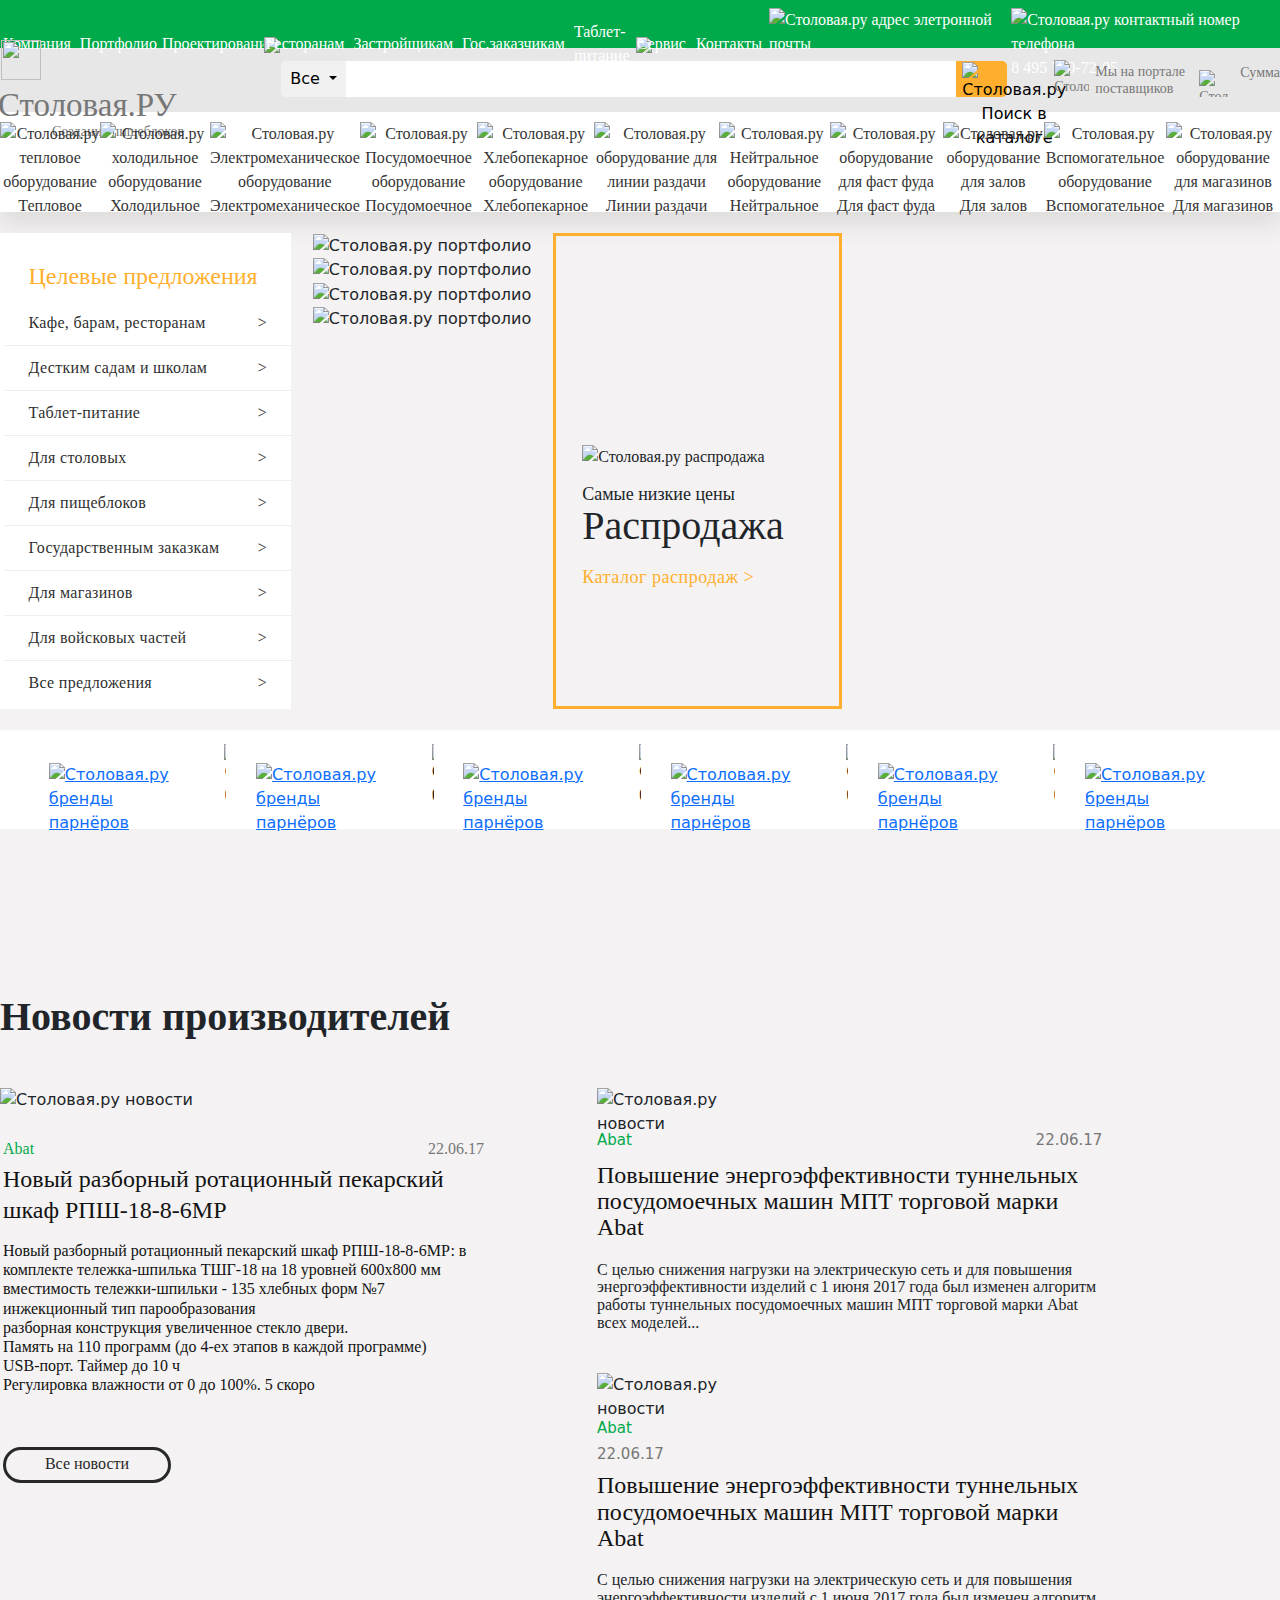
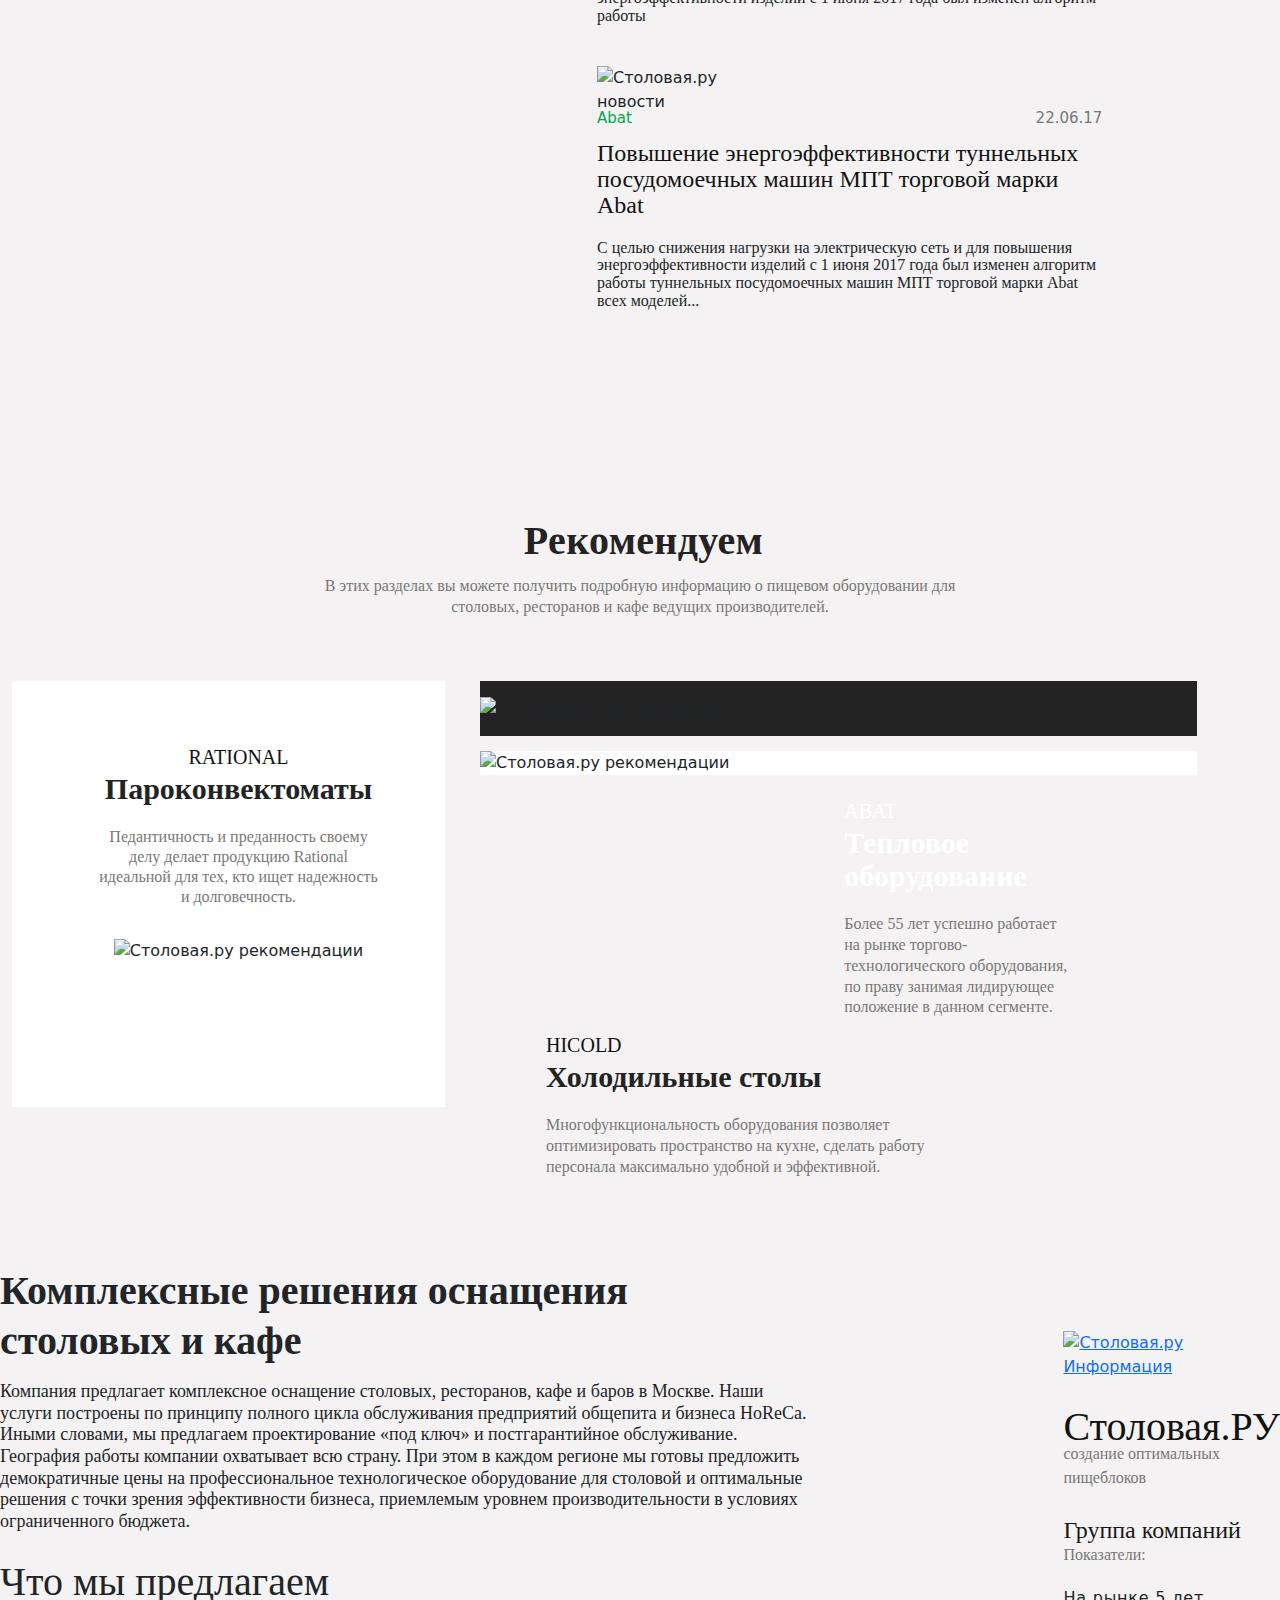
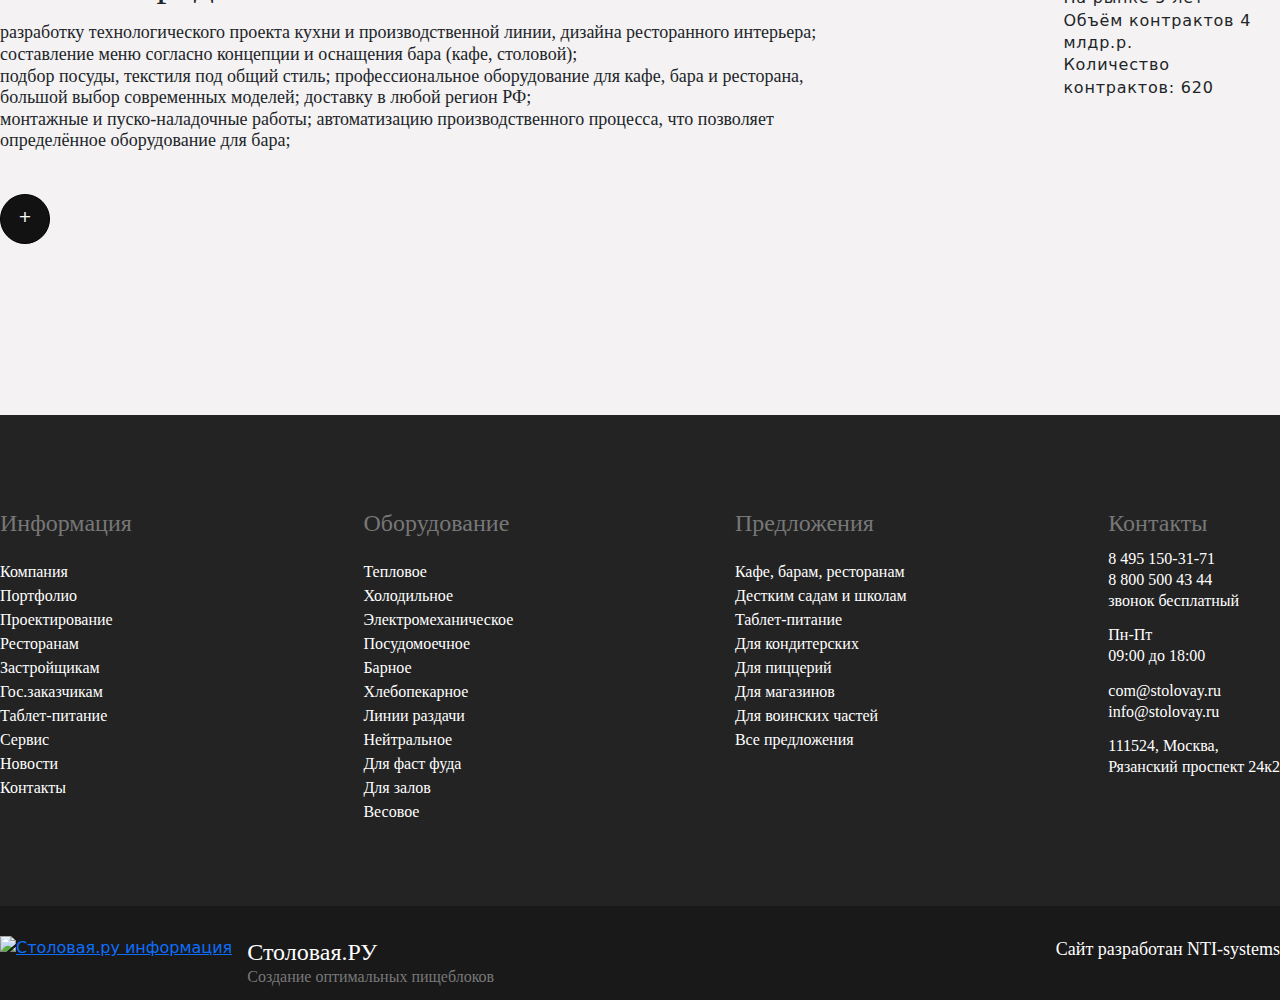
==== commit 3b197490: "..." ====
--- a/index.html
+++ b/index.html
@@ -402,7 +402,7 @@
 							Новости производителей
 						</div>
 						<div class="content_image">
-							<div class="image__main"><img src="img/6_section_news/equipment_1.png" alt=""></div>
+							<div class="image__main"><img src="img/6_section_news/equipment_1.png" alt="Столовая.ру новости"></div>
 							<div class="signature-date">
 								<span class="brand">Abat</span>
 								<span class="date">22.06.17</span>
@@ -435,7 +435,7 @@
 				<div class="secondary__news">
 					<div class="container">
 						<div class="news__line">
-							<div class="line__image"><img src="img/6_section_news/equipment_2.png" alt=""></div>
+							<div class="line__image"><img src="img/6_section_news/equipment_2.png" alt="Столовая.ру новости"></div>
 							<div class="line_content">
 								<div class="signature-date">
 									<span class="brand">Abat</span>
@@ -455,7 +455,7 @@
 							</div>
 						</div>
 						<div class="news__line">
-							<div class="line__image"><img src="img/6_section_news/equipment_3.png" alt=""></div>
+							<div class="line__image"><img src="img/6_section_news/equipment_3.png" alt="Столовая.ру новости"></div>
 							<div class="line_content">
 								<div class="signature-date_left">
 									<p class="brand">Abat</p>
@@ -473,7 +473,7 @@
 							</div>
 						</div>
 						<div class="news__line">
-							<div class="line__image"><img src="img/6_section_news/equipment_4.png" alt=""></div>
+							<div class="line__image"><img src="img/6_section_news/equipment_4.png" alt="Столовая.ру новости"></div>
 							<div class="line_content">
 								<div class="signature-date">
 									<span class="brand">Abat</span>
@@ -530,14 +530,14 @@
 									миру.
 								</div>
 								<div class="rational__image">
-									<img src="img/7_section_recomendded/1_recom.png" alt="">
+									<img src="img/7_section_recomendded/1_recom.png" alt="Столовая.ру рекомендации">
 								</div>
 							</div>
 						</div>
 						<div class="abat-hicold">
 							<div class="abat">
 								<div class="abat__container">
-									<img src="img/7_section_recomendded/2_recom.png" alt="">
+									<img src="img/7_section_recomendded/2_recom.png" alt="Столовая.ру рекомендации">
 									<div class="abat__content">
 										<div class="title__up">
 											ABAT
@@ -579,7 +579,7 @@
 											Мощный двигатель переводит высокий крутящий момент на режущий инструмент
 										</div>
 									</div>
-									<img src="img/7_section_recomendded/3_recom.png" alt="">
+									<img src="img/7_section_recomendded/3_recom.png" alt="Столовая.ру рекомендации">
 								</div>
 							</div>
 						</div>
@@ -645,7 +645,7 @@
 					</div>
 					<div class="logo_content">
 						<div class="logo__image">
-							<a href="#"><img src="img/8_section_info/logo_big.png" alt=""></a>
+							<a href="#"><img src="img/8_section_info/logo_big.png" alt="Столовая.ру Информация"></a>
 						</div>
 						<div class="logo__brend">
 							<span>Столовая.РУ</span>
@@ -763,7 +763,7 @@
 						<div class="container">
 							<div class="block__logo">
 								<div class="logo">
-									<a href="#"><img src="img/9_footer/down__logo.png" alt=""></a>
+									<a href="#"><img src="img/9_footer/down__logo.png" alt="Столовая.ру информация"></a>
 								</div>
 								<div class="brend">
 									Столовая.РУ
--- a/css/Style.css
+++ b/css/Style.css
@@ -1,4 +1,3 @@
-<<<<<<< HEAD
 @charset "UTF-8";
 @import "fonts.css";
 body {
@@ -1456,1463 +1455,4 @@
   body.lock {
     overflow: hidden;
   }
-=======
-@charset "UTF-8";
-@import "fonts.css";
-body {
-  margin: 0 auto;
-  max-width: 1920px;
-  background-color: #f4f2f2;
-}
-body page {
-  max-width: 1550px;
-  margin: 0 auto;
-  /* Раздел "Новости производителей" */
-  /* Раздел "Рекомендуем" */
-  /* Раздел с информацией */
-  /* Фоотер (подвал) */
-}
-body page ul,
-body page li {
-  display: block;
-  padding: 0;
-  margin: 0;
-}
-body page header {
-  overflow: hidden;
-  /* Строка-меню разделы */
-  /* Блок каталога */
-  /* Блок контента после верхних навигационных блоков */
-}
-body page header .menu_bar {
-  max-height: 48px;
-  color: #ffffff;
-  background-color: #00aa4b;
-}
-body page header .menu_bar .container {
-  max-width: 1550px;
-  padding: 0;
-  margin: 0;
-  margin: 0 auto;
-}
-body page header .menu_bar .container .menu__row {
-  background-color: #00aa4b;
-  padding: 8px 0 14px 0;
-}
-body page header .menu_bar .container .menu__row .menu__list {
-  display: flex;
-  align-items: center;
-  justify-content: space-between;
-  /* Выравнивание элементов меню по pixel-perfect */
-  /* Портфолио */
-  /* Проектирвоание */
-  /* Разделитель */
-  /* Реторанам */
-  /* Застройщикам */
-  /* Гос.заказчикам */
-  /* Таблет-питание */
-  /* Разделитель */
-  /* Сервис */
-  /* Контакты */
-  /* email */
-  /* phone */
-}
-body page header .menu_bar .container .menu__row .menu__list :nth-child(2) {
-  margin-left: 2px;
-}
-body page header .menu_bar .container .menu__row .menu__list :nth-child(3) {
-  margin-left: -2px;
-}
-body page header .menu_bar .container .menu__row .menu__list :nth-child(4) {
-  margin-left: -18px;
-}
-body page header .menu_bar .container .menu__row .menu__list :nth-child(5) {
-  margin-left: -21px;
-}
-body page header .menu_bar .container .menu__row .menu__list :nth-child(6) {
-  margin-left: 2px;
-}
-body page header .menu_bar .container .menu__row .menu__list :nth-child(7) {
-  margin-left: 2px;
-}
-body page header .menu_bar .container .menu__row .menu__list :nth-child(8) {
-  margin-left: 2px;
-}
-body page header .menu_bar .container .menu__row .menu__list :nth-child(9) {
-  margin-left: -15px;
-}
-body page header .menu_bar .container .menu__row .menu__list :nth-child(10) {
-  margin-left: -22px;
-}
-body page header .menu_bar .container .menu__row .menu__list :nth-child(11) {
-  margin-left: 3px;
-}
-body page header .menu_bar .container .menu__row .menu__list :nth-child(12) {
-  margin-right: -12px;
-}
-body page header .menu_bar .container .menu__row .menu__list :nth-child(13) {
-  margin-right: 0px;
-}
-body page header .menu_bar .container .menu__row .menu__list .menu__link {
-  padding: 0 4px 0 3px;
-}
-body page header .menu_bar .container .menu__row .menu__list .menu__link a {
-  text-decoration: none;
-  font-family: "MyriadPro_Reg";
-  font-size: 16px;
-  color: #ffffff;
-}
-body page header .search__bar {
-  max-height: 64px;
-  background-color: #e8e7e7;
-}
-body page header .search__bar .container {
-  max-width: 1550px;
-  padding: 0;
-  margin: 0;
-  margin: 0 auto;
-}
-body page header .search__bar .container .search__row {
-  padding: 12px 0 12px 0;
-}
-body page header .search__bar .container .search__row .search {
-  display: flex;
-  align-items: center;
-  /* Строка поиска с кнопками через Flex*/
-}
-body page header .search__bar .container .search__row .search .search__row_item {
-  display: flex;
-  max-width: 240px;
-  height: 40px;
-  font-family: "MyriadPro_Reg";
-  font-size: 14px;
-  color: #777777;
-}
-body page header .search__bar .container .search__row .search .search__row_item a img {
-  margin: -24px 9px 0 1px;
-}
-body page header .search__bar .container .search__row .search .search__row_item a p {
-  margin: -10px 0 0 52px;
-}
-body page header .search__bar .container .search__row .search .search__row_item img {
-  width: 40px;
-  height: 40px;
-  margin: 0 9px 0 1px;
-}
-body page header .search__bar .container .search__row .search .search__row_item .item_logoText {
-  font-family: "MyriadPro_Reg";
-  font-size: 33px;
-  margin: -3px 0 0 -2px;
-}
-body page header .search__bar .container .search__row .search .search__row_item a {
-  text-decoration: none;
-  color: #777777;
-}
-body page header .search__bar .container .search__row .search .search__row_item .item__text {
-  font-family: "MyriadPro_Reg";
-  font-size: 14px;
-  line-height: 1.2;
-  text-align: left;
-  max-width: 120px;
-  margin: 4px 0 0 -3px;
-}
-body page header .search__bar .container .search__row .search .search__row_item .image__portal {
-  width: 35px;
-  height: 35px;
-}
-body page header .search__bar .container .search__row .search .search__row_item .item__shop {
-  margin: 10px 0 0 12px;
-  display: flex;
-}
-body page header .search__bar .container .search__row .search .search__row_item .item__shop span {
-  margin: -5px 0 0 0;
-}
-body page header .search__bar .container .search__row .search .search__row_item .item__shop .image__shop {
-  width: 29px;
-  height: 27px;
-  margin-right: 12px;
-}
-body page header .search__bar .container .search__row .search form {
-  display: flex;
-  width: 884px;
-  height: 36px;
-  margin: -2px 46px 0 92px;
-}
-body page header .search__bar .container .search__row .search form .btn-group .btn-all {
-  width: 65px;
-  background: #f1f1f1;
-  border-radius: 5px 0 0 5px;
-  border: 0;
-}
-body page header .search__bar .container .search__row .search form input {
-  width: 90%;
-  font-family: "MyriadPro_Reg";
-  letter-spacing: 0.04em;
-  word-spacing: 0.5em;
-  border: 0;
-  padding: 0 0 0 10px;
-  background: #ffffff;
-  color: #9e9c9c;
-}
-body page header .search__bar .container .search__row .search form .button__search {
-  width: 51px;
-  background-color: #ffaf2d;
-  border: 0;
-  border-radius: 0 5px 5px 0;
-}
-body page header .search__bar .container .search__row .search form .button__search_mobile,
-body page header .search__bar .container .search__row .search form .button__phone_mobile,
-body page header .search__bar .container .search__row .search form .button__shop_mobile {
-  display: none;
-}
-body page header .catalog__bar {
-  max-height: 100px;
-  background-color: #ffffff;
-  box-shadow: 0 14px 20px 0 #e0dddd;
-}
-body page header .catalog__bar .container {
-  max-width: 1550px;
-  padding: 0;
-  margin: 0 auto;
-}
-body page header .catalog__bar .container .catalog__row .equipment {
-  display: none;
-}
-body page header .catalog__bar .container .catalog__row .catalog {
-  display: flex;
-  align-items: center;
-  justify-content: space-between;
-  margin: 0 auto;
-  padding-top: 10px;
-}
-body page header .catalog__bar .container .catalog__row .catalog .catalog__item {
-  text-align: center;
-}
-body page header .catalog__bar .container .catalog__row .catalog .catalog__item a {
-  text-decoration: none;
-  color: #343434;
-}
-body page header .catalog__bar .container .catalog__row .catalog .item {
-  font-family: "MyriadPro_Reg";
-}
-body page header .header__content {
-  /* Блок с брендами */
-}
-body page header .header__content .container {
-  max-width: 1550px;
-  max-height: 476px;
-  padding: 0;
-  margin: 21px auto;
-}
-body page header .header__content .container .content__row {
-  display: flex;
-  /* Левый сайдбар */
-  /* Слайдер Swiper */
-  /* Блок рекламы (правая сторона от слайдера) */
-}
-body page header .header__content .container .content__row .sidebar_wrapper {
-  max-width: 320px;
-  max-height: 476px;
-  padding: 25px 0 25px 5px;
-  font-family: "MyriadPro_Reg";
-  background-color: #ffffff;
-  /* flex: 0 0 476px; */
-}
-body page header .header__content .container .content__row .sidebar_wrapper .content__sidebar {
-  margin: 0;
-}
-body page header .header__content .container .content__row .sidebar_wrapper .content__sidebar .sidebar__title {
-  padding: 0 33px 0 23.5px; /* !!!! отступы */
-  color: #ffaf2d;
-  font-size: 24px;
-  padding-bottom: 7px;
-}
-body page header .header__content .container .content__row .sidebar_wrapper .content__sidebar .sidebar__list {
-  /* Отрисовка разделителей через border за исключением нижнего элемента */
-}
-body page header .header__content .container .content__row .sidebar_wrapper .content__sidebar .sidebar__list :not(:last-child) {
-  border-bottom: 1px solid #eeeeee;
-}
-body page header .header__content .container .content__row .sidebar_wrapper .content__sidebar .sidebar__list .list__item .item .btn {
-  width: 100%;
-  line-height: 44px;
-  letter-spacing: 0.02em;
-  text-align: left;
-  font-size: 16px;
-  background-color: #ffffff;
-  color: #303030;
-  border: 0;
-  border-radius: 0;
-  margin: 0;
-  padding: 0 23.5px;
-}
-body page header .header__content .container .content__row .sidebar_wrapper .content__sidebar .sidebar__list .list__item .item .btn span {
-  float: right;
-}
-body page header .header__content .container .content__row .sidebar_wrapper .content__sidebar .sidebar__list .list__item .item .btn-secondary:hover {
-  background-color: #d2d2d2;
-}
-body page header .header__content .container .content__row .sidebar_wrapper .content__sidebar .sidebar__list .list__item .item .dropdown-item:hover {
-  background-color: #d2d2d2;
-}
-body page header .header__content .container .content__row .slider__swiper {
-  max-width: 902px;
-  max-height: 476px;
-  margin: 0 22px 0 22px;
-  overflow: hidden;
-}
-body page header .header__content .container .content__row .slider__swiper .swiper-container .swiper-wrapper .swiper-slide .image-slider {
-  text-align: center;
-}
-body page header .header__content .container .content__row .slider__swiper .swiper-container .swiper-wrapper .swiper-slide .image-slider img {
-  max-width: 102%;
-}
-body page header .header__content .container .content__row .slider__swiper .swiper-container .swiper-wrapper .swiper-slide .image-slider .swiper-button-next,
-body page header .header__content .container .content__row .slider__swiper .swiper-container .swiper-wrapper .swiper-slide .image-slider .swiper-button-prev {
-  color: #ffffff;
-}
-body page header .header__content .container .content__row .slider__swiper .swiper-container .swiper-wrapper .swiper-slide .image-slider .swiper-button-next:hover,
-body page header .header__content .container .content__row .slider__swiper .swiper-container .swiper-wrapper .swiper-slide .image-slider .swiper-button-prev:hover {
-  text-shadow: 3px 3px 15px #ffffff;
-  font-weight: 700;
-}
-body page header .header__content .container .content__row .sale {
-  /* 	max-width: 320px;
-  max-height: 476px; */
-  border: 3px solid #ffaf2d;
-}
-body page header .header__content .container .content__row .sale .container {
-  font-family: "MyriadPro_Reg";
-  padding: 0 55px 0 26px;
-}
-body page header .header__content .container .content__row .sale .container .sale__content {
-  margin: 103% 0 0 0;
-}
-body page header .header__content .container .content__row .sale .container .sale__content .line1 {
-  font-size: 18px;
-  margin-top: 6%;
-}
-body page header .header__content .container .content__row .sale .container .sale__content .line2 {
-  font-size: 40px;
-  margin: -6% 0 4% 0;
-}
-body page header .header__content .container .content__row .sale .container .sale__content .line3 {
-  font-size: 18px;
-  color: #ffaf2d;
-  text-decoration: none;
-  letter-spacing: 0.03em;
-}
-body page header .header__content .brend__row {
-  max-height: 101px;
-  padding-bottom: 172px;
-  margin-bottom: 85px;
-}
-body page header .header__content .brend__row .container {
-  max-width: 1550px;
-  padding: 14px 34px;
-  display: flex;
-  justify-content: space-around;
-  background-color: #ffffff;
-  align-items: center;
-}
-body page header .header__content .brend__row .container .razdel {
-  width: 2px;
-  max-height: 71px;
-}
-body page header .header__content .brend__row .container a {
-  width: 100%;
-  height: 100%;
-  max-width: 146px;
-  max-height: 33px;
-}
-body page .section__news {
-  padding-bottom: 155px;
-}
-body page .section__news .container {
-  max-width: 1416px;
-  display: flex;
-  padding: 0;
-}
-body page .section__news .container .news__title {
-  padding-bottom: 40px;
-}
-body page .section__news .container .title_bold {
-  font-family: "MyriadPro_Reg";
-  font-size: 40px;
-  font-weight: 700;
-}
-body page .section__news .container .news__main {
-  max-width: 489px;
-}
-body page .section__news .container .news__main .news__content .content_image .image__main img {
-  max-width: 100%;
-  height: auto;
-}
-body page .section__news .container .news__main .news__content .content_image .signature-date {
-  padding: 25px 5px 3px 3px;
-  font-family: "MyriadPro_Light";
-  font-size: 16px;
-}
-body page .section__news .container .news__main .news__content .content_image .signature-date .brand {
-  color: #00aa4b;
-}
-body page .section__news .container .news__main .news__content .content_image .signature-date .date {
-  color: #777777;
-  float: right;
-}
-body page .section__news .container .news__main .news__content .content__text {
-  color: #121212;
-  padding-left: 3px;
-}
-body page .section__news .container .news__main .news__content .content__text .text__title {
-  font-family: "MyriadPro_Reg";
-  font-size: 24px;
-  padding-bottom: 22px;
-  line-height: 1.3em;
-  margin-bottom: -7px;
-}
-body page .section__news .container .news__main .news__content .content__text .text__text p {
-  padding: 0;
-  margin: 0;
-  line-height: 1.2em;
-  font-size: 16px;
-  font-family: "MyriadPro_Light";
-}
-body page .section__news .container .secondary__news {
-  padding-top: 106px;
-  padding-left: 108px;
-}
-body page .section__news .container .secondary__news .container {
-  display: flex;
-  flex-direction: column;
-  padding: 0;
-}
-body page .section__news .container .secondary__news .container .news__line {
-  margin-top: -5px;
-  margin-bottom: 47px;
-  max-width: 827px;
-}
-body page .section__news .container .secondary__news .container .news__line .line__image img {
-  margin-right: 17px;
-  max-width: 190px;
-  width: 25%;
-  float: left;
-}
-body page .section__news .container .secondary__news .container .news__line .line_content {
-  width: 74%;
-  float: left;
-}
-body page .section__news .container .secondary__news .container .news__line .line_content .signature-date {
-  margin: -7px 0 10px 0;
-  font-size: 15px;
-}
-body page .section__news .container .secondary__news .container .news__line .line_content .signature-date .brand {
-  color: #00aa4b;
-}
-body page .section__news .container .secondary__news .container .news__line .line_content .signature-date .date {
-  color: #777777;
-  float: right;
-}
-body page .section__news .container .secondary__news .container .news__line .line_content .signature-date_left {
-  font-size: 15px;
-}
-body page .section__news .container .secondary__news .container .news__line .line_content .signature-date_left p {
-  margin: -4px 0 7px 0;
-}
-body page .section__news .container .secondary__news .container .news__line .line_content .signature-date_left .brand {
-  color: #00aa4b;
-}
-body page .section__news .container .secondary__news .container .news__line .line_content .signature-date_left .date {
-  color: #777777;
-}
-body page .section__news .container .secondary__news .container .news__line .line_content .content__text .content__title {
-  color: #121212;
-  padding-bottom: 20px;
-}
-body page .section__news .container .secondary__news .container .news__line .line_content .content__text .title {
-  font-family: "MyriadPro_Reg";
-  font-size: 24px;
-  line-height: 1.1em;
-}
-body page .section__news .container .secondary__news .container .news__line .line_content .content__text .text__text {
-  font-family: "MyriadPro_Light";
-  font-size: 16px;
-  line-height: 1.1em;
-}
-body page .section__news .content__btn-allNews {
-  margin: 52px 0 0 3px;
-  max-width: 168px;
-  border: 3px solid #282828;
-  border-radius: 30px;
-  text-align: center;
-  padding: 6px 35px 8px 35px;
-  font-size: 16px;
-  font-family: "MyriadPro_Light";
-  line-height: 1;
-}
-body page .section__news .content__btn-allNews a {
-  text-decoration: none;
-  color: #282828;
-}
-body page .section__news .content__btn-allNews :hover {
-  color: #ffaf2d;
-}
-body page .section_recommended {
-  padding: 0;
-  margin: 0;
-}
-body page .section_recommended .container {
-  max-width: 1416px;
-  /* Блоки контента */
-}
-body page .section_recommended .container .title__bold {
-  text-align: center;
-  font-family: "MyriadPro_Reg";
-  font-size: 40px;
-  font-weight: 700;
-  color: #232323;
-}
-body page .section_recommended .container .bold_up {
-  padding-bottom: 5px;
-  padding-left: 7px;
-  letter-spacing: 0.009em;
-}
-body page .section_recommended .container .text__text {
-  max-width: 664px;
-  max-height: 36px;
-  font-family: "MyriadPro_Light";
-  font-size: 16px;
-  color: #787878;
-  line-height: 1.3em;
-}
-body page .section_recommended .container .text_up {
-  margin: 0 auto;
-  text-align: center;
-  padding-bottom: 40px;
-}
-body page .section_recommended .container .content__recommended {
-  display: flex;
-  margin-top: 65px;
-  /* Блок бренда RATIONAL */
-  /* Блоки Abat и Hicold */
-}
-body page .section_recommended .container .content__recommended .rational {
-  margin-right: 35px;
-  padding: 61px 65px 0 85px;
-  background-color: #ffffff;
-}
-body page .section_recommended .container .content__recommended .rational__container {
-  text-align: center;
-  max-width: 427px;
-  margin: 0 auto;
-}
-body page .section_recommended .container .content__recommended .title__up {
-  font-family: "MyriadPro_Light";
-  font-size: 20px;
-  color: #121212;
-  text-transform: uppercase;
-}
-body page .section_recommended .container .content__recommended .title__up_mob {
-  display: none;
-}
-body page .section_recommended .container .content__recommended .title {
-  font-size: 30px;
-  line-height: 1.1;
-  padding-bottom: 22px;
-}
-body page .section_recommended .container .content__recommended .rational__text {
-  max-width: 283px;
-  max-height: 76px;
-  margin: 0 auto;
-  line-height: 1.25;
-}
-body page .section_recommended .container .content__recommended .rational__text_mob {
-  display: none;
-}
-body page .section_recommended .container .content__recommended .rational__image {
-  margin-top: 35px;
-}
-body page .section_recommended .container .content__recommended .rational__image img {
-  width: 102%;
-  max-height: auto;
-}
-body page .section_recommended .container .content__recommended .abat-hicold {
-  /* Блок Abat */
-  /* Блок Hicold */
-}
-body page .section_recommended .container .content__recommended .abat-hicold .abat {
-  margin-bottom: 15px;
-}
-body page .section_recommended .container .content__recommended .abat-hicold .abat .abat__container {
-  padding: 15px 0 15px 0;
-  background-color: #232323;
-}
-body page .section_recommended .container .content__recommended .abat-hicold .abat .abat__container .abat__image {
-  width: 20%;
-  float: left;
-}
-body page .section_recommended .container .content__recommended .abat-hicold .abat .abat__container .abat__image img {
-  max-width: 100%;
-  max-height: auto;
-}
-body page .section_recommended .container .content__recommended .abat-hicold .abat .abat__container .abat__content {
-  max-width: 526px;
-  padding: 100px 130px 0 0;
-  float: right;
-}
-body page .section_recommended .container .content__recommended .abat-hicold .abat .abat__container .abat__content .title__up {
-  color: #ffffff;
-}
-body page .section_recommended .container .content__recommended .abat-hicold .abat .abat__container .abat__content .title {
-  text-align: left;
-  max-width: 204px;
-  color: #ffffff;
-}
-body page .section_recommended .container .content__recommended .abat-hicold .abat .abat__container .abat__content .abat__text p {
-  margin: 0;
-}
-body page .section_recommended .container .content__recommended .abat-hicold .hicold .hicold_container {
-  max-width: 856px;
-  background-color: #ffffff;
-}
-body page .section_recommended .container .content__recommended .abat-hicold .hicold .hicold_container .hicold__content {
-  max-width: 468px;
-  max-height: 157px;
-  padding: 80px 0 0 66px;
-  float: left;
-}
-body page .section_recommended .container .content__recommended .abat-hicold .hicold .hicold_container .hicold__content .title__up_mob {
-  display: none;
-}
-body page .section_recommended .container .content__recommended .abat-hicold .hicold .hicold_container .hicold__content .title__bold_mob {
-  display: none;
-}
-body page .section_recommended .container .content__recommended .abat-hicold .hicold .hicold_container .hicold__content .title {
-  text-align: left;
-}
-body page .section_recommended .container .content__recommended .abat-hicold .hicold .hicold_container .hicold__content .text__text_mob {
-  display: none;
-}
-body page .section_recommended .container .content__recommended .abat-hicold .hicold .hicold_container .hicold__content .hicold__text_mob {
-  display: none;
-}
-body page .section_recommended .container .content__recommended .abat-hicold .hicold .hicold_container .hicold__image {
-  float: right;
-}
-body page .section_recommended .container .content__recommended .abat-hicold .hicold .hicold_container .hicold__image img {
-  margin-left: 20px;
-  max-width: 100%;
-  max-height: auto;
-}
-body page .section__info {
-  margin-top: 159px;
-}
-body page .section__info .info__row .container {
-  display: flex;
-  max-width: 1391px;
-  margin: 0 auto;
-  padding: 0;
-}
-body page .section__info .info__row .container .info__content {
-  max-width: 840px;
-}
-body page .section__info .info__row .container .complex__title {
-  padding: 0 35px 15px 0;
-}
-body page .section__info .info__row .container .title {
-  font-family: "MyriadPro_Reg";
-  font-size: 40px;
-  font-weight: 700;
-  line-height: 1.25;
-}
-body page .section__info .info__row .container .complex__text {
-  font-family: "MyriadPro_Light";
-  font-size: 18px;
-  line-height: 1.2;
-}
-body page .section__info .info__row .container .complex__text p {
-  margin: 0;
-  padding: 0;
-}
-body page .section__info .info__row .container .info__what {
-  padding-top: 20px;
-}
-body page .section__info .info__row .container .info__what .what__title {
-  font-family: "MyriadPro_Reg";
-  font-size: 40px;
-  padding-bottom: 10px;
-}
-body page .section__info .info__row .container .info__what .what__text {
-  font-size: 18px;
-  line-height: 1.2;
-  font-family: "MyriadPro_Light";
-  padding-bottom: 42px;
-}
-body page .section__info .info__row .container .info__what .what__text p {
-  margin: 0;
-  padding: 0;
-}
-body page .section__info .info__row .container .info__what .what__plus {
-  color: #ffffff;
-  background-color: #121212;
-  border: 1px solid black;
-  border-radius: 50%;
-  text-align: center;
-  padding: 10px 0;
-  width: 50px;
-  height: 50px;
-}
-body page .section__info .info__row .container .info__what .what__plus_mob {
-  display: none;
-}
-body page .section__info .info__row .container .logo_content {
-  padding: 65px 0 0 245px;
-}
-body page .section__info .info__row .container .logo_content .logo__brend {
-  padding: 18px 0 22px 0;
-  font-size: 40px;
-  color: #121212;
-  font-family: "MyriadPro_Reg";
-}
-body page .section__info .info__row .container .logo_content .logo__brend p {
-  margin: -15px 0 0 0;
-  font-family: "MyriadPro_Light";
-  color: #777777;
-  font-size: 16px;
-}
-body page .section__info .info__row .container .logo_content .logo__groupCompany {
-  padding: 0 0 20px 0;
-  color: #171717;
-  font-size: 24px;
-  font-family: "MyriadPro_Reg";
-}
-body page .section__info .info__row .container .logo_content .logo__groupCompany p {
-  margin: -5px 0 0 0;
-  font-family: "MyriadPro_Light";
-  color: #777777;
-  font-size: 16px;
-}
-body page .section__info .info__row .container .logo_content .logo__info p {
-  margin: 0;
-  line-height: 1.4;
-  letter-spacing: 0.05em;
-}
-body page .footer {
-  padding-top: 171px;
-}
-body page .footer .footer__row {
-  background-color: #232323;
-  /* Блок сс нижней частью footer */
-}
-body page .footer .footer__row .container {
-  max-width: 1391px;
-  margin: 0 auto;
-  padding: 90px 0 0 0;
-  display: flex;
-  justify-content: space-between;
-}
-body page .footer .footer__row .container .content__line:nth-child(2) {
-  padding-left: 30px;
-}
-body page .footer .footer__row .container .content__line:nth-child(3) {
-  padding-left: 20px;
-}
-body page .footer .footer__row .container .content__line:last-child {
-  display: none;
-}
-body page .footer .footer__row .container .content__line .line__title {
-  font-family: "MyriadPro_Light";
-  font-size: 24px;
-  color: #777777;
-}
-body page .footer .footer__row .container .content__line .line__title span {
-  display: none;
-}
-body page .footer .footer__row .container .content__line .line__title .ul {
-  padding: 16px 0 85px 0;
-}
-body page .footer .footer__row .container .content__line .line__title .li {
-  line-height: 1;
-}
-body page .footer .footer__row .container .content__line .line__title .li .email p:first-child {
-  padding-bottom: 0;
-}
-body page .footer .footer__row .container .content__line .line__title .li a {
-  font-family: "MyriadPro_Light";
-  font-size: 16px;
-  color: #ffffff;
-  text-decoration: none;
-  line-height: 0.3;
-}
-body page .footer .footer__row .container .content__line .line__title .li a p {
-  line-height: 0.3;
-}
-body page .footer .footer__row .container .content__line .line__title .li a p:nth-child(3) {
-  padding-bottom: 12px;
-}
-body page .footer .footer__row .container .content__line .line__title .li a p:last-child {
-  padding-bottom: 14px;
-}
-body page .footer .footer__row .down__line {
-  background-color: #191919;
-}
-body page .footer .footer__row .down__line .down__line_row .container {
-  display: flex;
-  justify-content: space-between;
-  max-width: 1391px;
-  max-height: 111px;
-  margin: 0 auto;
-  padding: 30px 0 0 0;
-}
-body page .footer .footer__row .down__line .down__line_row .container .block__logo {
-  display: flex;
-}
-body page .footer .footer__row .down__line .down__line_row .container .block__logo .logo {
-  padding-right: 15px;
-}
-body page .footer .footer__row .down__line .down__line_row .container .block__logo .brend {
-  color: #ffffff;
-  font-family: "MyriadPro_Reg";
-  font-size: 24px;
-  margin-top: -2px;
-}
-body page .footer .footer__row .down__line .down__line_row .container .block__logo .brend p {
-  color: #787878;
-  font-family: "MyriadPro_Light";
-  font-size: 16px;
-  line-height: 0.9;
-}
-body page .footer .footer__row .down__line .down__line_row .container .block__developerCompany {
-  color: #ffffff;
-  font-family: "MyriadPro_Light";
-  font-size: 18px;
-}
-
-/* ****************************************************************** */
-/* ****************************************************************** */
-@media only screen and (max-width: 767px) {
-  body page {
-    /* Раздел "Новости производителей" */
-    /* Раздел "Рекомендуем" */
-    /* Раздел с информацией */
-  }
-  body page header {
-    /* Строка-меню каталога */
-    /* Изменнеия блоке с сайбаром, слайдером и рекламой */
-  }
-  body page header .menu_bar .container .menu__row {
-    position: fixed;
-    top: -5px;
-    background-color: #fff;
-    height: 15px;
-    z-index: 15;
-    /* Меню "Бургер" */
-  }
-  body page header .menu_bar .container .menu__row .burger_menu {
-    padding: 3px 0 0 14px;
-    /* Добавляем класс с анимацией на иконку */
-    /* Само меню */
-  }
-  body page header .menu_bar .container .menu__row .burger_menu .menu__icon {
-    border-radius: 50%;
-    z-index: 15;
-    position: relative;
-    display: block;
-    width: 37px;
-    height: 37px;
-    cursor: pointer;
-    background-color: #fda11c;
-  }
-  body page header .menu_bar .container .menu__row .burger_menu .menu__icon span, body page header .menu_bar .container .menu__row .burger_menu .menu__icon::before, body page header .menu_bar .container .menu__row .burger_menu .menu__icon::after {
-    position: absolute;
-    left: 28%;
-    height: 2%;
-    width: 40%;
-    transition: all 0.3s ease 0s;
-    background-color: #ffffff;
-  }
-  body page header .menu_bar .container .menu__row .burger_menu .menu__icon:before, body page header .menu_bar .container .menu__row .burger_menu .menu__icon:after {
-    content: "";
-  }
-  body page header .menu_bar .container .menu__row .burger_menu .menu__icon:before {
-    top: 12px;
-  }
-  body page header .menu_bar .container .menu__row .burger_menu .menu__icon:after {
-    bottom: 12px;
-  }
-  body page header .menu_bar .container .menu__row .burger_menu .menu__icon span {
-    top: 50%;
-    transform: scale(1) translate(0px, -50%);
-  }
-  body page header .menu_bar .container .menu__row .burger_menu .menu__icon.active span {
-    transform: scale(0) translate(0px, -50%);
-  }
-  body page header .menu_bar .container .menu__row .burger_menu .menu__icon.active:before {
-    top: 50%;
-    transform: rotate(-45deg) translate(0px, -50%);
-  }
-  body page header .menu_bar .container .menu__row .burger_menu .menu__icon.active:after {
-    bottom: 50%;
-    transform: rotate(45deg) translate(0px, 50%);
-  }
-  body page header .menu_bar .container .menu__row .burger_menu .menu__body {
-    position: fixed;
-    background-color: rgba(0, 170, 75, 0.9);
-    top: 0;
-    left: -100%;
-    width: 100%;
-    height: 100%;
-    padding: 100px 10px 10px 10px;
-    transition: all 0.3s ease 0s;
-  }
-  body page header .menu_bar .container .menu__row .burger_menu .menu__body::before {
-    z-index: 2;
-  }
-  body page header .menu_bar .container .menu__row .burger_menu .menu__body .active {
-    left: 100%;
-  }
-  body page header .menu_bar .container .menu__row .burger_menu .menu__body .menu__list {
-    display: flex;
-    flex-direction: column;
-    align-items: flex-start;
-  }
-  body page header .menu_bar .container .menu__row .burger_menu .menu__body .menu__list .menu__link {
-    width: 100%;
-    padding: 5px 0 5px 10px;
-    margin: 0;
-  }
-  body page header .menu_bar .container .menu__row .burger_menu .menu__body .menu__list .menu__link:nth-child(4) {
-    display: none;
-  }
-  body page header .menu_bar .container .menu__row .burger_menu .menu__body .menu__list .menu__link:nth-child(9) {
-    display: none;
-  }
-  body page header .menu_bar .container .menu__row .burger_menu .menu__body .menu__list .menu__link:last-child img {
-    min-width: 5%;
-  }
-  body page header .menu_bar .container .menu__row .burger_menu .menu__body .menu__list .menu__link a {
-    font-size: 40px;
-  }
-  body page header .menu_bar .container .menu__row .burger_menu .menu__body .menu__list .menu__link a img {
-    padding-right: 10px;
-    min-width: 6%;
-  }
-  body page header .menu_bar .container .menu__row .burger_menu .menu__body.active {
-    left: 0%;
-  }
-  body page header .search__bar {
-    margin-bottom: 80px;
-    background-color: #ffffff;
-    border: 1px solid #e8e7e7;
-    position: fixed;
-    z-index: 14;
-    height: 50px;
-  }
-  body page header .search__bar .container .search__row {
-    padding: 12px 0 0 0;
-    width: auto;
-  }
-  body page header .search__bar .container .search__row .search {
-    height: 30px;
-  }
-  body page header .search__bar .container .search__row .search:first-child {
-    display: inline-block;
-  }
-  body page header .search__bar .container .search__row .search .portal,
-body page header .search__bar .container .search__row .search .shop,
-body page header .search__bar .container .search__row .search .btn-group,
-body page header .search__bar .container .search__row .search input,
-body page header .search__bar .container .search__row .search .button__search {
-    display: none;
-  }
-  body page header .search__bar .container .search__row .search form .button__search_mobile,
-body page header .search__bar .container .search__row .search form .button__phone_mobile,
-body page header .search__bar .container .search__row .search form .button__shop_mobile {
-    display: inline-block;
-    border: none;
-    z-index: 20;
-    background-color: transparent;
-    position: relative;
-  }
-  body page header .search__bar .container .search__row .search form .button__search_mobile {
-    left: 15.5%;
-    top: -150%;
-  }
-  body page header .search__bar .container .search__row .search form .button__search_mobile img {
-    width: 50%;
-  }
-  body page header .search__bar .container .search__row .search form .button__phone_mobile {
-    left: 13.7%;
-    top: -152%;
-  }
-  body page header .search__bar .container .search__row .search form .button__phone_mobile img {
-    width: 50%;
-  }
-  body page header .search__bar .container .search__row .search form .button__shop_mobile {
-    left: 11%;
-    top: -151%;
-  }
-  body page header .search__bar .container .search__row .search form .button__shop_mobile img {
-    width: 50%;
-  }
-  body page header .search__bar .container .search__row .search .search__row_item {
-    margin: 12px 0 0 66px;
-  }
-  body page header .search__bar .container .search__row .search .search__row_item .logo {
-    width: 20%;
-    height: 68%;
-  }
-  body page header .search__bar .container .search__row .search .search__row_item .item_logoText {
-    position: relative;
-    top: -15px;
-    margin: 0;
-    font-size: 15px;
-  }
-  body page header .search__bar .container .search__row .search .search__row_item p {
-    padding: 0 0 0 32px;
-    margin-top: -20px;
-    color: #777777;
-    font-size: 9px;
-    font-family: "MyriadPro_Light";
-  }
-  body page header .catalog__bar {
-    height: 90px;
-    box-shadow: none;
-  }
-  body page header .catalog__bar .container {
-    background-color: #ffffff;
-  }
-  body page header .catalog__bar .container .catalog__row .equipment {
-    display: flex;
-    z-index: 14;
-    position: relative;
-    top: 58px;
-    left: 14px;
-    font-family: "MyriadPro_Light";
-    font-size: 15px;
-  }
-  body page header .catalog__bar .container .catalog__row .equipment span {
-    padding-left: 236px;
-  }
-  body page header .catalog__bar .container .catalog__row .catalog__body {
-    display: none;
-    transition: top 0.3s ease, opacity 0.3s ease;
-  }
-  body page header .catalog__bar .container .catalog__row .catalog__body .catalog {
-    padding: 70px 0 0 10px;
-    margin: 0;
-    display: flex;
-    flex-direction: column;
-    align-items: flex-start;
-  }
-  body page header .catalog__bar .container .catalog__row .catalog__body .catalog li a {
-    display: flex;
-    font-size: 10px;
-  }
-  body page header .catalog__bar .container .catalog__row .catalog__body .catalog li a img {
-    width: 25px;
-    height: 25px;
-  }
-  body page header .catalog__bar .container .catalog__row .catalog__body .catalog li a p {
-    padding: 5px 0 0 5px;
-  }
-  body page header .catalog__bar .container .catalog__row .catalog__body.activeMenu {
-    display: block;
-  }
-  body page header .catalog__bar.activeMenu {
-    display: contents;
-  }
-  body page header .header__content {
-    /* Блок с брендами  */
-  }
-  body page header .header__content .container .content__row {
-    display: block;
-    margin: -30px 0 0 0;
-    /* Скрытие Левого сайдбара */
-    /* Слайдер Swiper */
-  }
-  body page header .header__content .container .content__row .sidebar_wrapper {
-    display: none;
-  }
-  body page header .header__content .container .content__row .slider__swiper {
-    margin: 0;
-  }
-  body page header .header__content .container .content__row .slider__swiper .swiper-container .swiper-wrapper {
-    z-index: -1;
-  }
-  body page header .header__content .container .content__row .slider__swiper .swiper-container .swiper-wrapper .swiper-slide .image-slider {
-    text-align: center;
-  }
-  body page header .header__content .container .content__row .slider__swiper .swiper-container .swiper-wrapper .swiper-slide .image-slider img {
-    max-width: 102%;
-    height: 280px;
-  }
-  body page header .header__content .container .content__row .slider__swiper .swiper-container .swiper-wrapper .swiper-slide .image-slider .swiper-button-next:after,
-body page header .header__content .container .content__row .slider__swiper .swiper-container .swiper-wrapper .swiper-slide .image-slider .swiper-button-prev:after {
-    font-size: 80%;
-    margin: 245px 0 0 0;
-  }
-  body page header .header__content .container .content__row .sale {
-    margin: 21px 15px;
-  }
-  body page header .header__content .container .content__row .sale .container {
-    padding: 20px 0 70px 22px;
-    height: 194px;
-  }
-  body page header .header__content .container .content__row .sale .container .sale__content {
-    margin: 0;
-    padding-left: 8px;
-  }
-  body page header .header__content .container .content__row .sale .container .sale__content img {
-    width: 19%;
-  }
-  body page header .header__content .container .content__row .sale .container .sale__content .line1 {
-    font-size: 12.5px;
-    line-height: 0;
-  }
-  body page header .header__content .container .content__row .sale .container .sale__content .line2 {
-    font-size: 25px;
-    line-height: 2.2;
-    margin: -4px 0 0 -3px;
-  }
-  body page header .header__content .container .content__row .sale .container .sale__content .line3 {
-    font-size: 15px;
-    margin: 0 0 0 -3px;
-  }
-  body page header .header__content .brend__row {
-    margin: 80px 15px 100px 15px;
-  }
-  body page header .header__content .brend__row .container {
-    margin: 0;
-    padding: 0;
-    display: block;
-    text-align: center;
-  }
-  body page header .header__content .brend__row .container img {
-    padding-bottom: 35px;
-  }
-  body page header .header__content .brend__row .container .brend {
-    width: 40%;
-    margin: 20px 10px 0 10px;
-  }
-  body page header .header__content .brend__row .container .razdel {
-    margin-bottom: 5px;
-  }
-  body page header .header__content .brend__row .container .razdel:nth-child(4) {
-    display: none;
-  }
-  body page header .header__content .brend__row .container .razdel:nth-child(8) {
-    display: none;
-  }
-  body page .section__news .container {
-    display: none;
-  }
-  body page .section__news .container .secondary__news {
-    padding: 0;
-  }
-  body page .section_recommended .container .recommended__title {
-    margin-top: -105px;
-  }
-  body page .section_recommended .container .recommended__title .title__bold {
-    font-size: 25px;
-  }
-  body page .section_recommended .container .recommended__title .bold_up {
-    padding-left: 1px;
-  }
-  body page .section_recommended .container .recommended__title .text__text {
-    font-size: 15px;
-    line-height: 1.2em;
-  }
-  body page .section_recommended .container .recommended__title .text_up {
-    padding-bottom: 40px; /* 111 */
-  }
-  body page .section_recommended .container .content__recommended {
-    display: block;
-    /* Блок бренда UPOX / RATIONAL */
-    /* Блок Abat */
-  }
-  body page .section_recommended .container .content__recommended .rational {
-    margin: 0 0 10px 0;
-    padding: 55px 0 0 35px;
-    width: 360px;
-  }
-  body page .section_recommended .container .content__recommended .rational .title__up {
-    display: none;
-  }
-  body page .section_recommended .container .content__recommended .rational .title__up_mob {
-    display: block;
-    text-align: left;
-  }
-  body page .section_recommended .container .content__recommended .rational .title {
-    font-size: 20px;
-    line-height: 1.1;
-    padding-bottom: 22px;
-    text-align: left;
-  }
-  body page .section_recommended .container .content__recommended .rational .rational__text {
-    display: none;
-  }
-  body page .section_recommended .container .content__recommended .rational .rational__text_mob {
-    display: block;
-    font-size: 14px;
-    text-align: left;
-    width: 190px;
-    line-height: 1.05;
-    padding-top: 5px;
-    font-family: "MyriadPro_Light";
-  }
-  body page .section_recommended .container .content__recommended .rational .rational__image {
-    margin: -205px -195px 0 0;
-  }
-  body page .section_recommended .container .content__recommended .rational .rational__image img {
-    width: 130px;
-    height: 250px;
-  }
-  body page .section_recommended .container .content__recommended .abat-hicold {
-    /* Блок Hicold */
-  }
-  body page .section_recommended .container .content__recommended .abat-hicold .abat {
-    margin: 0 0 10px 0;
-  }
-  body page .section_recommended .container .content__recommended .abat-hicold .abat .abat__container {
-    padding: 20px 0 20px 0;
-    width: 360px;
-    display: flex;
-  }
-  body page .section_recommended .container .content__recommended .abat-hicold .abat .abat__container img {
-    width: 131px;
-    height: 197px;
-  }
-  body page .section_recommended .container .content__recommended .abat-hicold .abat .abat__container .abat__content {
-    padding: 5px 0 0 10px;
-  }
-  body page .section_recommended .container .content__recommended .abat-hicold .abat .abat__container .abat__content .title__up {
-    font-size: 14px;
-  }
-  body page .section_recommended .container .content__recommended .abat-hicold .abat .abat__container .abat__content .title__bold {
-    font-size: 20px;
-    font-weight: 400;
-    padding-top: 5px;
-  }
-  body page .section_recommended .container .content__recommended .abat-hicold .abat .abat__container .abat__content .title {
-    text-align: left;
-    line-height: 1.2;
-  }
-  body page .section_recommended .container .content__recommended .abat-hicold .abat .abat__container .abat__content .abat__text {
-    padding-top: 5px;
-    font-size: 12px;
-    line-height: 1.3;
-  }
-  body page .section_recommended .container .content__recommended .abat-hicold .abat .abat__container .abat__content .abat__text p {
-    margin: 0;
-  }
-  body page .section_recommended .container .content__recommended .abat-hicold .hicold {
-    margin: 0 0 100px 0;
-  }
-  body page .section_recommended .container .content__recommended .abat-hicold .hicold .hicold_container {
-    padding: 20px 0 20px 0;
-    width: 360px;
-    display: flex;
-  }
-  body page .section_recommended .container .content__recommended .abat-hicold .hicold .hicold_container .hicold__content {
-    padding: 35px 0 0 38px;
-  }
-  body page .section_recommended .container .content__recommended .abat-hicold .hicold .hicold_container .hicold__content .title__up {
-    display: none;
-  }
-  body page .section_recommended .container .content__recommended .abat-hicold .hicold .hicold_container .hicold__content .title__up_mob {
-    display: block;
-    font-size: 15px;
-  }
-  body page .section_recommended .container .content__recommended .abat-hicold .hicold .hicold_container .hicold__content .title__bold {
-    display: none;
-  }
-  body page .section_recommended .container .content__recommended .abat-hicold .hicold .hicold_container .hicold__content .title__bold_mob {
-    display: block;
-  }
-  body page .section_recommended .container .content__recommended .abat-hicold .hicold .hicold_container .hicold__content .text__text {
-    display: none;
-  }
-  body page .section_recommended .container .content__recommended .abat-hicold .hicold .hicold_container .hicold__content .hicold__text {
-    display: none;
-  }
-  body page .section_recommended .container .content__recommended .abat-hicold .hicold .hicold_container .hicold__content .text__text_mob {
-    display: block;
-    padding-top: 25px;
-  }
-  body page .section_recommended .container .content__recommended .abat-hicold .hicold .hicold_container .hicold__content .hicold__text_mob {
-    display: block;
-    font-size: 12px;
-    line-height: 1.3;
-  }
-  body page .section_recommended .container .content__recommended .abat-hicold .hicold .hicold_container img {
-    width: 131px;
-    height: 197px;
-  }
-  body page .section__info {
-    margin: 0;
-  }
-  body page .section__info .info__row .container {
-    flex-direction: column-reverse;
-  }
-  body page .section__info .info__row .container .info__content .info__complex .complex__title {
-    padding: 66px 0 0 15px;
-  }
-  body page .section__info .info__row .container .info__content .info__complex .title {
-    font-size: 25px;
-  }
-  body page .section__info .info__row .container .info__content .info__complex .complex__text p {
-    padding: 25px 20px 0 15px;
-    font-size: 14px;
-    line-height: 1.35;
-  }
-  body page .section__info .info__row .container .info__content .what__title,
-body page .section__info .info__row .container .info__content .what__text {
-    display: none;
-  }
-  body page .section__info .info__row .container .info__content .what__plus {
-    display: none;
-  }
-  body page .section__info .info__row .container .info__content .what__plus_mob {
-    margin: 25px 0 0 15px;
-    padding: 10px 0 0 0;
-    display: block;
-    color: #ffffff;
-    background-color: #121212;
-    border: 1px solid black;
-    border-radius: 50%;
-    text-align: center;
-    padding: 10px 0;
-    width: 50px;
-    height: 50px;
-  }
-  body page .section__info .info__row .container .logo_content {
-    padding: 0;
-    margin-top: -30px;
-  }
-  body page .section__info .info__row .container .logo_content .logo__image {
-    padding: 0 0 0 40px;
-  }
-  body page .section__info .info__row .container .logo_content .logo__image img {
-    width: 130px;
-  }
-  body page .section__info .info__row .container .logo_content .logo__brend {
-    padding: 0;
-  }
-  body page .section__info .info__row .container .logo_content .logo__brend span {
-    font-size: 25px;
-    padding: 0 0 0 40px;
-  }
-  body page .section__info .info__row .container .logo_content .logo__brend p {
-    font-size: 13px;
-    padding: 0 0 20px 40px;
-  }
-  body page .section__info .info__row .container .logo_content .logo__groupCompany {
-    padding: 0;
-  }
-  body page .section__info .info__row .container .logo_content .logo__groupCompany span {
-    padding: 0 0 0 40px;
-  }
-  body page .section__info .info__row .container .logo_content .logo__groupCompany p {
-    font-size: 13px;
-    padding: 0 0 20px 40px;
-  }
-  body page .section__info .info__row .container .logo_content .logo__info p {
-    padding: 0 0 0 40px;
-    line-height: 1.2;
-    font-size: 13px;
-  }
-  body page .footer {
-    padding-top: 78px;
-  }
-  body page .footer .footer__row {
-    padding: 35px 0 0 0;
-  }
-  body page .footer .footer__row .container {
-    display: block;
-    padding: 0;
-    margin: 0 0 23px 0;
-  }
-  body page .footer .footer__row .container .content__line {
-    padding-bottom: 24px;
-    padding-left: 28px;
-  }
-  body page .footer .footer__row .container .content__line:nth-child(2) {
-    padding-left: 28px;
-  }
-  body page .footer .footer__row .container .content__line:nth-child(3) {
-    padding-left: 28px;
-  }
-  body page .footer .footer__row .container .content__line:last-child {
-    display: block;
-    padding-bottom: 0;
-  }
-  body page .footer .footer__row .container .content__line .line__title {
-    font-size: 16px;
-  }
-  body page .footer .footer__row .container .content__line .line__title .li {
-    line-height: 2;
-  }
-  body page .footer .footer__row .container .content__line .line__title .li a {
-    line-height: 2;
-  }
-  body page .footer .footer__row .container .content__line .line__title .ul {
-    display: none;
-  }
-  body page .footer .footer__row .container .content__line .line__title .ul.ul__info.activeUl {
-    display: block;
-    padding-bottom: 0;
-  }
-  body page .footer .footer__row .container .content__line .line__title .ul.ul__eq.activeUl {
-    display: block;
-    padding-bottom: 0;
-  }
-  body page .footer .footer__row .container .content__line .line__title .ul.ul__sent.activeUl {
-    display: block;
-    padding-bottom: 0;
-  }
-  body page .footer .footer__row .container .content__line .line__title .ul.ul__cont.activeUl {
-    display: block;
-    padding-bottom: 0;
-  }
-  body page .footer .footer__row .container .content__line .line__title span {
-    position: absolute;
-    right: 30px;
-    margin-top: -5px;
-    display: inline-block;
-    color: rgb(119, 119, 119);
-    font-size: 24px;
-    transition: all 0.3s ease 0s;
-  }
-  body page .footer .footer__row .container .content__line .line__title:before, body page .footer .footer__row .container .content__line .line__title:after {
-    content: "";
-  }
-  body page .footer .footer__row .container .line__title.activeUl span {
-    transform: scale(0) translate(0px, 0px);
-  }
-  body page .footer .footer__row .container .line__title.activeUl:before {
-    transform: rotate(-45deg) translate(0px, 0px);
-  }
-  body page .footer .footer__row .container .line__title.activeUl:after {
-    transform: rotate(45deg) translate(0px, 0px);
-  }
-  body page .footer .down__line {
-    padding: 25px 0;
-  }
-  body page .footer .down__line .down__line_row .container {
-    padding: 0 0 0 25px !important;
-    flex-direction: column;
-  }
-  body page .footer .down__line .down__line_row .container .block__logo .logo img {
-    padding-top: 5px;
-  }
-  body page .footer .down__line .down__line_row .container .block__developerCompany {
-    font-size: 22px !important;
-    margin-top: -5px;
-  }
-  /* Блокировка  прокрутки страница при открытом меню*/
-  body.lock {
-    overflow: hidden;
-  }
->>>>>>> 45acfb0 (13.12.2022г.)
 }/*# sourceMappingURL=Style.css.map */